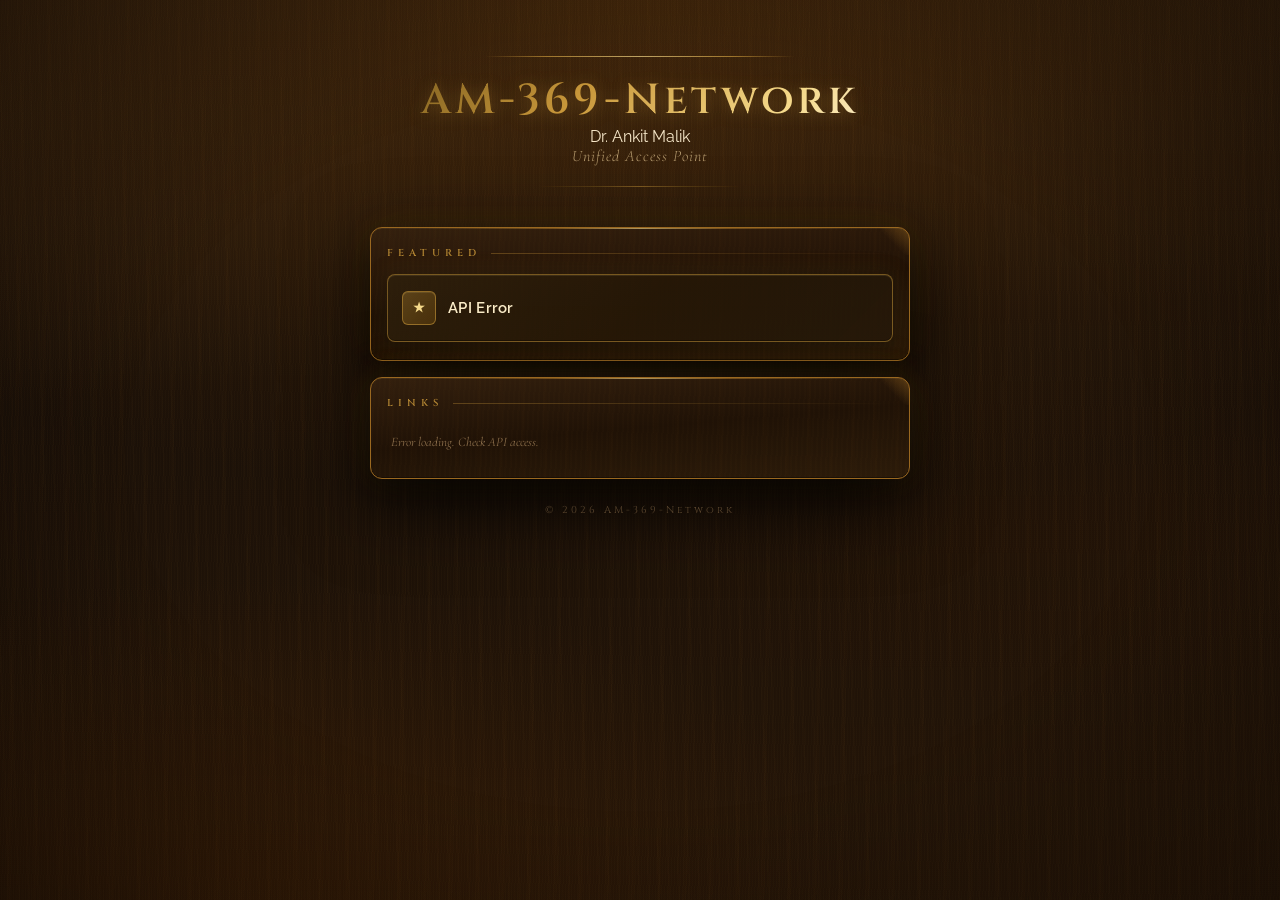
==== links.html @ 077f382d "Refactor links.html structure and content" ====
<!DOCTYPE html>
<html lang="en">
<head>
  <meta charset="utf-8"/>
  <meta name="viewport" content="width=device-width,initial-scale=1,maximum-scale=1,user-scalable=no"/>
  <title>AM-369-Network</title>
  <meta name="description" content="AM-369-Network — Unified Access Point"/>
  <link rel="preconnect" href="https://fonts.googleapis.com">
  <link rel="preconnect" href="https://fonts.gstatic.com" crossorigin>
  <link href="https://fonts.googleapis.com/css2?family=Cormorant+Garamond:ital,wght@0,300;0,400;0,600;1,300;1,400&family=Cinzel:wght@400;600;700&family=Raleway:wght@300;400;500;600&display=swap" rel="stylesheet">
  <link rel="stylesheet" href="style.css"/>
</head>
<body>

<!-- EMBER ENTRY CANVAS -->
<canvas id="emberCanvas"></canvas>

<main class="wrap">
  <!-- HERO -->
  <header class="hero">
    <h1 class="hero-name">AM-369-Network</h1>
    <p class="hero-subtitle">Dr. Ankit Malik</p>
    <p class="tagline">Unified Access Point</p>
  </header>

  <!-- FEATURED -->
  <section class="wood-card mood-amber" id="featuredCard">
    <div class="card-content">
      <h3 class="section-label">Featured</h3>
      <div class="link-list">
        <a class="link-btn featured-btn" id="featuredBtn" href="#" target="_blank" rel="noopener">
          <span class="link-ico">★</span>
          <span class="link-txt">Loading…</span>
        </a>
      </div>
    </div>
  </section>

  <!-- LINKS -->
  <section class="wood-card mood-amber" id="linksCard">
    <div class="card-content">
      <h3 class="section-label">Links</h3>
      <div class="link-list" id="linksList">
        <div class="skeleton">Loading links…</div>
      </div>
    </div>
  </section>

  <div class="foot">© <span id="yr"></span> AM-369-Network</div>
</main>

<script src="script.js"></script>

<!-- MOOD + WOOD TEXTURE CYCLING -->
<script>
(() => {
  const MOODS = [
    'mood-amber','mood-copper','mood-bronze','mood-antique',
    'mood-mahogany','mood-teak','mood-rosewood','mood-ebony',
    'mood-walnut','mood-cedar','mood-oak','mood-pine'
  ];
  const WOOD_TEXTURES = [
    'wood-tex-ebony','wood-tex-oak','wood-tex-walnut','wood-tex-mahogany',
    'wood-tex-teak','wood-tex-cherry','wood-tex-cedar','wood-tex-ash',
    'wood-tex-rosewood','wood-tex-birch','wood-tex-burnt','wood-tex-pine'
  ];
  const ALL_MOODS = MOODS.join(' ');
  const ALL_TEX   = WOOD_TEXTURES.join(' ');

  const cards = document.querySelectorAll('.wood-card');
  let curMood = 0, curTex = 0;

  function applyMood(mIdx) {
    cards.forEach(card => {
      card.classList.remove(...MOODS);
      card.classList.add(MOODS[mIdx]);
    });
  }

  function applyTex(tIdx) {
    cards.forEach(card => {
      card.classList.remove(...WOOD_TEXTURES);
      card.classList.add(WOOD_TEXTURES[tIdx]);
    });
  }

  // Smooth background transition via CSS transition on .wood-card
  const style = document.createElement('style');
  style.textContent = '.wood-card { transition: background 1.6s ease, border-color 1.8s ease, box-shadow 1.8s ease; }';
  document.head.appendChild(style);

  function nextMood() {
    let n;
    do { n = Math.floor(Math.random() * MOODS.length); } while (n === curMood);
    curMood = n;
    applyMood(curMood);
    setTimeout(nextMood, 5000 + Math.random() * 11000);
  }

  function nextTex() {
    let n;
    do { n = Math.floor(Math.random() * WOOD_TEXTURES.length); } while (n === curTex);
    curTex = n;
    applyTex(curTex);
    setTimeout(nextTex, 4000 + Math.random() * 9000);
  }

  // Random start
  curMood = Math.floor(Math.random() * MOODS.length);
  curTex  = Math.floor(Math.random() * WOOD_TEXTURES.length);
  applyMood(curMood);
  applyTex(curTex);

  setTimeout(nextMood, 3500 + Math.random() * 3000);
  setTimeout(nextTex,  2500 + Math.random() * 2500);
})();
</script>

<!-- EMBER ENTRY ANIMATION -->
<script>
(() => {
  const canvas = document.getElementById('emberCanvas');
  const ctx = canvas.getContext('2d');
  let W, H;
  function resize() {
    W = canvas.width = window.innerWidth;
    H = canvas.height = window.innerHeight;
  }
  resize();
  window.addEventListener('resize', resize);

  const embers = [];
  const EMBER_COUNT = 180;

  class Ember {
    constructor() { this.reset(true); }
    reset(init = false) {
      this.x = W * (.1 + Math.random() * .8);
      this.y = init ? H + Math.random() * H * .5 : H + 20;
      this.vx = (Math.random() - .5) * 3.5;
      this.vy = -(2.5 + Math.random() * 5.5);
      this.size = .8 + Math.random() * 2.6;
      this.life = init ? Math.random() * 60 : 0;
      this.maxLife = 45 + Math.random() * 75;
      this.grav = .025 + Math.random() * .035;
      this.hue = Math.floor(Math.random() * 40); // 0–40 orange/red range
    }
    update() {
      this.life++;
      this.vx += (Math.random() - .5) * .18;
      this.vy += this.grav;
      this.vx *= .993;
      this.x += this.vx;
      this.y += this.vy;
      if (this.life >= this.maxLife || this.y < -20) this.reset();
    }
    draw() {
      const p = this.life / this.maxLife;
      const a = Math.max(0, 1 - p * 1.1);
      if (a < .01) return;
      const flk = .6 + Math.sin(this.life * .85) * .4;
      ctx.save();
      ctx.globalAlpha = a * flk;
      ctx.beginPath();
      ctx.arc(this.x, this.y, this.size, 0, Math.PI * 2);
      ctx.fillStyle = `hsl(${25 + this.hue}, 100%, ${70 + p * 20}%)`;
      ctx.shadowBlur = 10;
      ctx.shadowColor = `rgba(255,${140 + this.hue * 2},0,.9)`;
      ctx.fill();
      ctx.restore();
    }
  }

  for (let i = 0; i < EMBER_COUNT; i++) embers.push(new Ember());

  let elapsed = 0;
  const DURATION = 2200; // ms — fade out after this
  const start = performance.now();

  function loop(now) {
    elapsed = now - start;
    const progress = Math.min(1, elapsed / DURATION);
    const canvasAlpha = Math.max(0, 1 - ((elapsed - 800) / 1400));

    ctx.clearRect(0, 0, W, H);

    if (canvasAlpha > 0) {
      canvas.style.opacity = canvasAlpha;
      for (const e of embers) { e.update(); e.draw(); }
      requestAnimationFrame(loop);
    } else {
      canvas.style.display = 'none';
    }
  }
  requestAnimationFrame(loop);
})();
</script>

<!-- FIT TITLE TO SCREEN -->
<script>
(function fitTitle() {
  const el = document.querySelector('.hero-name');
  if (!el) return;
  const parent = el.closest('.hero') || el.parentElement;

  function scale() {
    // Reset first
    el.style.transform = 'none';
    requestAnimationFrame(() => {
      const available = parent.clientWidth - 24;
      const natural = el.scrollWidth;
      if (natural > 0 && natural > available) {
        const ratio = available / natural;
        el.style.transform = `scaleX(${ratio.toFixed(4)})`;
        el.style.transformOrigin = 'center top';
      }
    });
  }

  // Run after fonts loaded
  if (document.fonts && document.fonts.ready) {
    document.fonts.ready.then(scale);
  } else {
    setTimeout(scale, 300);
  }
  window.addEventListener('resize', scale);
})();
</script>

</body>
</html>
---- style.css ----
/* =========================================================
   AM-369-Network — style.css
   PREMIUM WOOD & GOLD EDITION
   Dark walnut texture, gold foil accents, luxury feel
   ========================================================= */

@import url('https://fonts.googleapis.com/css2?family=Cormorant+Garamond:ital,wght@0,300;0,400;0,600;1,300;1,400&family=Cinzel:wght@400;600;700&family=Raleway:wght@300;400;500;600&display=swap');

:root {
  /* Wood palette */
  --wood-dark:    #1a1008;
  --wood-mid:     #2c1d0e;
  --wood-warm:    #3d2912;
  --wood-light:   #5c3d1e;
  --wood-grain1:  #241508;
  --wood-grain2:  #33200f;

  /* Gold palette */
  --gold-deep:    #7a5c1e;
  --gold-mid:     #c8973a;
  --gold-bright:  #e8bc5a;
  --gold-shine:   #f5d98a;
  --gold-pale:    #faecc8;

  /* Text */
  --text-primary:  #f5e6c8;
  --text-secondary:#c4a97a;
  --text-muted:    #8a6d4a;

  /* Leather/card */
  --card-bg:       rgba(28, 17, 8, 0.92);
  --card-border:   rgba(200, 151, 58, 0.45);
  --card-shine:    rgba(245, 217, 138, 0.12);

  /* Shadows */
  --shadow-deep: 0 24px 80px rgba(0,0,0,0.85), 0 8px 32px rgba(0,0,0,0.60);
  --shadow-gold: 0 0 30px rgba(200,151,58,0.18), 0 0 60px rgba(200,151,58,0.08);

  /* Safe area */
  --safe: max(16px, env(safe-area-inset-top), env(safe-area-inset-right), env(safe-area-inset-bottom), env(safe-area-inset-left));

  /* Mood cycling vars */
  --mood-gold:     #c8973a;
  --mood-glow:     rgba(200,151,58,0.35);
  --mood-duration: 4s;
  --mood-transition: 2s;
}

*, *::before, *::after { box-sizing: border-box; margin: 0; padding: 0; }
html, body { height: 100%; }

body {
  font-family: 'Raleway', sans-serif;
  color: var(--text-primary);
  overflow-x: hidden;
  min-height: 100vh;
  position: relative;

  /* Layered wood grain background */
  background-color: var(--wood-dark);
  background-image:
    /* Grain layer 1 — fine diagonal lines */
    repeating-linear-gradient(
      92deg,
      transparent 0px,
      transparent 2px,
      rgba(255,200,100,0.015) 2px,
      rgba(255,200,100,0.015) 3px
    ),
    /* Grain layer 2 — medium waves */
    repeating-linear-gradient(
      88deg,
      transparent 0px,
      transparent 8px,
      rgba(180,120,40,0.02) 8px,
      rgba(180,120,40,0.02) 10px
    ),
    /* Grain layer 3 — wide bands */
    repeating-linear-gradient(
      91deg,
      transparent 0px,
      transparent 22px,
      rgba(100,60,15,0.04) 22px,
      rgba(100,60,15,0.04) 26px
    ),
    /* Base radial warmth */
    radial-gradient(ellipse 120% 80% at 50% 0%, rgba(80,45,10,0.6) 0%, transparent 70%),
    radial-gradient(ellipse 80% 60% at 20% 100%, rgba(60,30,5,0.5) 0%, transparent 60%),
    radial-gradient(ellipse 60% 40% at 80% 60%, rgba(40,20,5,0.3) 0%, transparent 50%),
    linear-gradient(175deg, var(--wood-mid) 0%, var(--wood-dark) 40%, var(--wood-grain1) 100%);
}

/* Grain animation overlay */
body::before {
  content: '';
  position: fixed;
  inset: 0;
  z-index: 0;
  pointer-events: none;
  opacity: 0.4;
  background-image:
    repeating-linear-gradient(
      var(--grain-angle, 91deg),
      transparent 0px,
      transparent 1px,
      rgba(200,140,50,0.03) 1px,
      rgba(200,140,50,0.03) 2px
    );
  animation: grainShift 8s ease-in-out infinite alternate;
}

@keyframes grainShift {
  0%   { opacity: 0.3; background-position: 0 0; }
  50%  { opacity: 0.5; background-position: 2px 4px; }
  100% { opacity: 0.35; background-position: -1px 2px; }
}

/* Vignette */
body::after {
  content: '';
  position: fixed;
  inset: 0;
  z-index: 0;
  pointer-events: none;
  background: radial-gradient(ellipse 100% 100% at 50% 50%,
    transparent 40%,
    rgba(10,5,2,0.5) 80%,
    rgba(5,2,0,0.8) 100%
  );
}

/* ============================================
   LAYOUT
   ============================================ */
.wrap {
  position: relative;
  z-index: 1;
  width: min(540px, calc(100vw - (var(--safe) * 2)));
  margin: 0 auto;
  padding: calc(var(--safe) + 24px) 0 48px;
}

/* ============================================
   HERO
   ============================================ */
.hero {
  text-align: center;
  padding: 16px 12px 24px;
  position: relative;
}

/* Decorative rule above name */
.hero::before {
  content: '';
  display: block;
  width: 60%;
  height: 1px;
  margin: 0 auto 20px;
  background: linear-gradient(90deg,
    transparent,
    var(--gold-mid) 20%,
    var(--gold-shine) 50%,
    var(--gold-mid) 80%,
    transparent
  );
  opacity: 0.7;
}

/* Decorative rule below tagline */
.hero::after {
  content: '';
  display: block;
  width: 40%;
  height: 1px;
  margin: 20px auto 0;
  background: linear-gradient(90deg,
    transparent,
    var(--gold-deep) 30%,
    var(--gold-mid) 50%,
    var(--gold-deep) 70%,
    transparent
  );
  opacity: 0.5;
}

.hero-name {
  font-family: 'Cinzel', serif;
  font-size: clamp(26px, 7vw, 42px);
  font-weight: 600;
  letter-spacing: 4px;
  line-height: 1.15;
  margin-bottom: 2px;

  /* Gold foil effect */
  background: linear-gradient(
    135deg,
    var(--gold-deep)   0%,
    var(--gold-mid)   20%,
    var(--gold-shine) 40%,
    var(--gold-pale)  50%,
    var(--gold-shine) 60%,
    var(--gold-mid)   80%,
    var(--gold-deep)  100%
  );
  background-size: 200% auto;
  -webkit-background-clip: text;
  -webkit-text-fill-color: transparent;
  background-clip: text;
  animation: goldShimmer 4s linear infinite;

  filter: drop-shadow(0 2px 8px rgba(200,151,58,0.35));
}

.hero-title {
  font-family: 'Cinzel', serif;
  font-size: clamp(10px, 2.2vw, 13px);
  font-weight: 400;
  letter-spacing: 6px;
  color: var(--text-muted);
  text-transform: uppercase;
  margin-bottom: 10px;
}

@keyframes goldShimmer {
  0%   { background-position: 0% center; }
  100% { background-position: 200% center; }
}

.tagline {
  font-family: 'Cormorant Garamond', serif;
  font-size: clamp(13px, 3.2vw, 16px);
  font-style: italic;
  font-weight: 300;
  color: var(--text-secondary);
  letter-spacing: 1px;
  opacity: 0.9;
}

/* ============================================
   WOOD PANEL CARDS
   ============================================ */
.wood-card {
  margin: 16px 0;
  position: relative;
  border-radius: 12px;

  /* Wood panel background */
  background:
    repeating-linear-gradient(
      93deg,
      transparent 0px,
      transparent 3px,
      rgba(255,180,60,0.012) 3px,
      rgba(255,180,60,0.012) 5px
    ),
    repeating-linear-gradient(
      90deg,
      transparent 0px,
      transparent 18px,
      rgba(100,55,10,0.03) 18px,
      rgba(100,55,10,0.03) 22px
    ),
    linear-gradient(175deg,
      rgba(52,32,14,0.97) 0%,
      rgba(32,18,6,0.98) 50%,
      rgba(44,28,10,0.97) 100%
    );

  /* Gold inlay border */
  border: 1px solid var(--mood-gold, #c8973a);
  box-shadow:
    var(--shadow-deep),
    var(--shadow-gold),
    inset 0 1px 0 rgba(245,217,138,0.08),
    inset 0 -1px 0 rgba(0,0,0,0.4);

  transition:
    border-color var(--mood-transition) ease,
    box-shadow var(--mood-transition) ease;

  animation: cardGlow var(--mood-duration) ease-in-out infinite;
  overflow: hidden;
}

/* Top edge gold highlight */
.wood-card::before {
  content: '';
  position: absolute;
  top: 0; left: 10%; right: 10%;
  height: 1px;
  background: linear-gradient(90deg,
    transparent,
    var(--mood-gold, #c8973a) 30%,
    var(--gold-shine) 50%,
    var(--mood-gold, #c8973a) 70%,
    transparent
  );
  opacity: 0.6;
  transition: background var(--mood-transition) ease;
}

/* Corner ornament — top right */
.wood-card::after {
  content: '';
  position: absolute;
  top: -1px; right: -1px;
  width: 28px; height: 28px;
  background:
    linear-gradient(225deg,
      rgba(var(--mood-gold-raw, 200,151,58), 0.5) 0%,
      transparent 60%
    );
  border-radius: 0 12px 0 0;
  pointer-events: none;
}

@keyframes cardGlow {
  0%,100% {
    box-shadow:
      var(--shadow-deep),
      0 0 20px rgba(var(--mood-gold-raw, 200,151,58), 0.15),
      0 0 50px rgba(var(--mood-gold-raw, 200,151,58), 0.06),
      inset 0 1px 0 rgba(245,217,138,0.08),
      inset 0 -1px 0 rgba(0,0,0,0.4);
  }
  50% {
    box-shadow:
      var(--shadow-deep),
      0 0 35px rgba(var(--mood-gold-raw, 200,151,58), 0.28),
      0 0 80px rgba(var(--mood-gold-raw, 200,151,58), 0.12),
      inset 0 1px 0 rgba(245,217,138,0.12),
      inset 0 -1px 0 rgba(0,0,0,0.4);
  }
}

.card-content {
  padding: 18px 16px;
  position: relative;
  z-index: 1;
}

/* ============================================
   SECTION TITLE
   ============================================ */
.section-label {
  font-family: 'Cinzel', serif;
  font-size: 10px;
  font-weight: 600;
  letter-spacing: 5px;
  text-transform: uppercase;
  color: var(--gold-mid);
  margin-bottom: 14px;
  display: flex;
  align-items: center;
  gap: 10px;
  opacity: 0.85;
}

.section-label::after {
  content: '';
  flex: 1;
  height: 1px;
  background: linear-gradient(90deg,
    rgba(200,151,58,0.4),
    transparent
  );
}

/* ============================================
   LINK BUTTONS
   ============================================ */
.link-list {
  display: flex;
  flex-direction: column;
  gap: 8px;
}

.link-btn {
  display: flex;
  align-items: center;
  gap: 12px;
  text-decoration: none;
  color: var(--text-primary);
  padding: 13px 14px;
  border-radius: 8px;
  position: relative;
  overflow: hidden;
  transition: all 0.22s ease;

  /* Leather-like button */
  background:
    linear-gradient(135deg,
      rgba(255,200,100,0.04) 0%,
      transparent 40%,
      rgba(0,0,0,0.15) 100%
    ),
    rgba(20,12,4,0.65);

  border: 1px solid rgba(200,151,58,0.20);
  box-shadow:
    inset 0 1px 0 rgba(245,217,138,0.06),
    inset 0 -1px 0 rgba(0,0,0,0.3),
    0 2px 8px rgba(0,0,0,0.4);

  -webkit-tap-highlight-color: transparent;
  -webkit-user-select: none;
  user-select: none;
  outline: none;
}

/* Hover sheen sweep */
.link-btn::before {
  content: '';
  position: absolute;
  inset: 0;
  background: linear-gradient(105deg,
    transparent 30%,
    rgba(245,217,138,0.06) 50%,
    transparent 70%
  );
  transform: translateX(-100%);
  transition: transform 0.4s ease;
}

.link-btn:hover::before {
  transform: translateX(100%);
}

.link-btn:hover {
  border-color: rgba(200,151,58,0.45);
  background:
    linear-gradient(135deg,
      rgba(255,200,100,0.07) 0%,
      transparent 40%,
      rgba(0,0,0,0.1) 100%
    ),
    rgba(28,16,5,0.80);
  box-shadow:
    inset 0 1px 0 rgba(245,217,138,0.10),
    inset 0 -1px 0 rgba(0,0,0,0.3),
    0 4px 16px rgba(0,0,0,0.5),
    0 0 16px rgba(200,151,58,0.10);
  transform: translateY(-1px);
  color: var(--gold-pale);
}

.link-btn:active {
  transform: translateY(0);
  opacity: 0.85;
}

/* Icon badge */
.link-ico {
  width: 32px;
  height: 32px;
  border-radius: 6px;
  display: grid;
  place-items: center;
  font-family: 'Cinzel', serif;
  font-size: 12px;
  font-weight: 600;
  flex-shrink: 0;
  color: var(--gold-mid);
  background:
    linear-gradient(135deg,
      rgba(200,151,58,0.18) 0%,
      rgba(100,65,15,0.25) 100%
    );
  border: 1px solid rgba(200,151,58,0.30);
  box-shadow: inset 0 1px 0 rgba(245,217,138,0.12);
  transition: all 0.22s ease;
}

.link-btn:hover .link-ico {
  background:
    linear-gradient(135deg,
      rgba(200,151,58,0.28) 0%,
      rgba(120,80,20,0.35) 100%
    );
  border-color: rgba(200,151,58,0.55);
  color: var(--gold-shine);
}

.link-txt {
  font-family: 'Raleway', sans-serif;
  font-size: 14px;
  font-weight: 500;
  letter-spacing: 0.3px;
  transition: color 0.22s ease;
}

/* Featured button — special gold treatment */
.link-btn.featured-btn {
  background:
    linear-gradient(135deg,
      rgba(200,151,58,0.12) 0%,
      rgba(120,80,15,0.15) 50%,
      rgba(200,151,58,0.08) 100%
    ),
    rgba(20,12,4,0.80);
  border-color: rgba(200,151,58,0.50);
  padding: 16px 14px;
  box-shadow:
    inset 0 1px 0 rgba(245,217,138,0.10),
    inset 0 -1px 0 rgba(0,0,0,0.3),
    0 4px 20px rgba(0,0,0,0.5),
    0 0 24px rgba(200,151,58,0.15);
}

.link-btn.featured-btn .link-ico {
  background:
    linear-gradient(135deg,
      rgba(200,151,58,0.30) 0%,
      rgba(120,80,15,0.40) 100%
    );
  border-color: rgba(200,151,58,0.55);
  color: var(--gold-shine);
  width: 34px;
  height: 34px;
  font-size: 13px;
}

.link-btn.featured-btn .link-txt {
  font-size: 15px;
  font-weight: 600;
  color: var(--gold-pale);
}

/* ============================================
   SKELETON / LOADING
   ============================================ */
.skeleton {
  color: var(--text-muted);
  font-size: 13px;
  padding: 10px 4px;
  font-style: italic;
  font-family: 'Cormorant Garamond', serif;
}

/* ============================================
   FOOTER
   ============================================ */
.foot {
  margin-top: 24px;
  text-align: center;
  font-family: 'Cinzel', serif;
  font-size: 10px;
  letter-spacing: 3px;
  color: var(--text-muted);
  opacity: 0.6;
}

/* ============================================
   MOOD CYCLING — warm wood tones
   ============================================ */

/* 12 warm mood states — JS cycles these */
.mood-amber    { --mood-gold: #c8973a; --mood-gold-raw: 200,151,58;  --mood-duration: 4s; }
.mood-copper   { --mood-gold: #b8722a; --mood-gold-raw: 184,114,42;  --mood-duration: 3s; }
.mood-bronze   { --mood-gold: #d4964a; --mood-gold-raw: 212,150,74;  --mood-duration: 5s; }
.mood-antique  { --mood-gold: #e8bc5a; --mood-gold-raw: 232,188,90;  --mood-duration: 6s; }
.mood-mahogany { --mood-gold: #a0522d; --mood-gold-raw: 160,82,45;   --mood-duration: 3.5s; }
.mood-teak     { --mood-gold: #c8832a; --mood-gold-raw: 200,131,42;  --mood-duration: 4.5s; }
.mood-rosewood { --mood-gold: #b85040; --mood-gold-raw: 184,80,64;   --mood-duration: 2.8s; }
.mood-ebony    { --mood-gold: #d4a840; --mood-gold-raw: 212,168,64;  --mood-duration: 7s; }
.mood-walnut   { --mood-gold: #9a6820; --mood-gold-raw: 154,104,32;  --mood-duration: 5.5s; }
.mood-cedar    { --mood-gold: #c06030; --mood-gold-raw: 192,96,48;   --mood-duration: 3.2s; }
.mood-oak      { --mood-gold: #d4b060; --mood-gold-raw: 212,176,96;  --mood-duration: 6.5s; }
.mood-pine     { --mood-gold: #b89040; --mood-gold-raw: 184,144,64;  --mood-duration: 4.2s; }

/* ============================================
   MOBILE
   ============================================ */
@media (max-width: 480px) {
  .hero-name   { letter-spacing: 2px; }
  .hero-title  { letter-spacing: 4px; }
  .link-txt    { font-size: 13px; }
  .card-content { padding: 14px 12px; }
}

/* ============================================
   REDUCED MOTION
   ============================================ */
@media (prefers-reduced-motion: reduce) {
  .hero-name   { animation: none !important; }
  .wood-card   { animation: none !important; }
  body::before { animation: none !important; }
}

/* Tap fix */
* { -webkit-tap-highlight-color: transparent; }
a, button { outline: none; }
a:focus, button:focus { outline: none; }
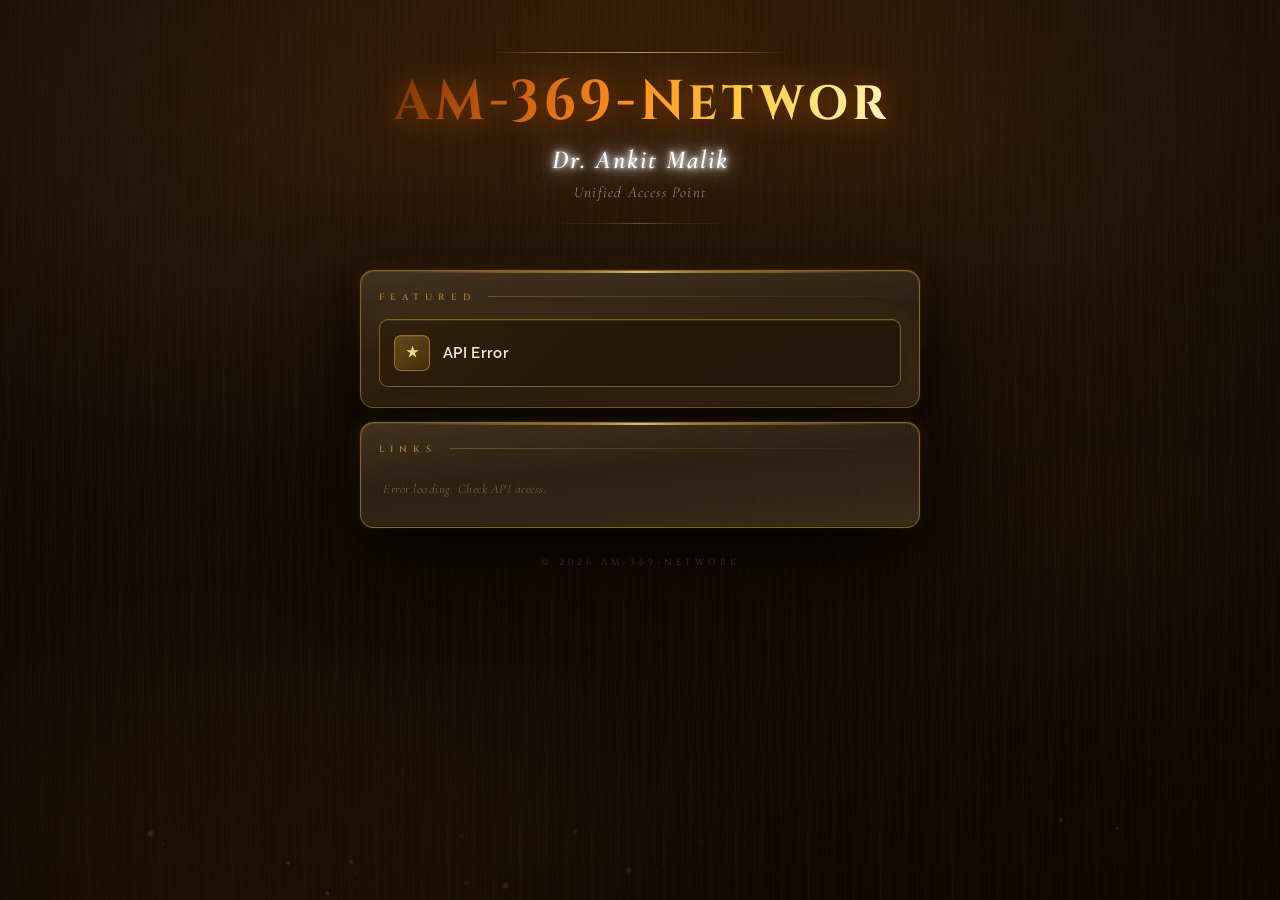
==== commit dc8be1a6: "Update links.html" ====
--- a/links.html
+++ b/links.html
@@ -84,25 +84,20 @@
     });
   }
 
-  // Smooth background transition via CSS transition on .wood-card
-  const style = document.createElement('style');
-  style.textContent = '.wood-card { transition: background 1.6s ease, border-color 1.8s ease, box-shadow 1.8s ease; }';
-  document.head.appendChild(style);
-
   function nextMood() {
     let n;
     do { n = Math.floor(Math.random() * MOODS.length); } while (n === curMood);
     curMood = n;
-    applyMood(curMood);
-    setTimeout(nextMood, 5000 + Math.random() * 11000);
+    requestAnimationFrame(() => applyMood(curMood));
+    setTimeout(nextMood, 6000 + Math.random() * 12000);
   }
 
   function nextTex() {
     let n;
     do { n = Math.floor(Math.random() * WOOD_TEXTURES.length); } while (n === curTex);
     curTex = n;
-    applyTex(curTex);
-    setTimeout(nextTex, 4000 + Math.random() * 9000);
+    requestAnimationFrame(() => applyTex(curTex));
+    setTimeout(nextTex, 5000 + Math.random() * 10000);
   }
 
   // Random start
@@ -120,7 +115,7 @@
 <script>
 (() => {
   const canvas = document.getElementById('emberCanvas');
-  const ctx = canvas.getContext('2d');
+  const ctx = canvas.getContext('2d', { willReadFrequently: false, alpha: true });
   let W, H;
   function resize() {
     W = canvas.width = window.innerWidth;
@@ -130,7 +125,7 @@
   window.addEventListener('resize', resize);
 
   const embers = [];
-  const EMBER_COUNT = 180;
+  const EMBER_COUNT = 80;
 
   class Ember {
     constructor() { this.reset(true); }
--- a/style.css
+++ b/style.css
@@ -1,53 +1,50 @@
 /* =========================================================
    AM-369-Network — style.css
-   PREMIUM WOOD & GOLD EDITION
-   Dark walnut texture, gold foil accents, luxury feel
+   PREMIUM WOOD · ILLUMINATED EDITION
    ========================================================= */
 
 @import url('https://fonts.googleapis.com/css2?family=Cormorant+Garamond:ital,wght@0,300;0,400;0,600;1,300;1,400&family=Cinzel:wght@400;600;700&family=Raleway:wght@300;400;500;600&display=swap');
 
 :root {
-  /* Wood palette */
-  --wood-dark:    #1a1008;
-  --wood-mid:     #2c1d0e;
-  --wood-warm:    #3d2912;
-  --wood-light:   #5c3d1e;
-  --wood-grain1:  #241508;
-  --wood-grain2:  #33200f;
-
-  /* Gold palette */
-  --gold-deep:    #7a5c1e;
+  --wood-dark:    #110a04;
+  --wood-mid:     #1e1008;
+  --wood-warm:    #2c1a0c;
+  --wood-light:   #4a2e14;
+
+  --gold-deep:    #6a4c18;
   --gold-mid:     #c8973a;
   --gold-bright:  #e8bc5a;
   --gold-shine:   #f5d98a;
   --gold-pale:    #faecc8;
 
-  /* Text */
   --text-primary:  #f5e6c8;
   --text-secondary:#c4a97a;
-  --text-muted:    #8a6d4a;
-
-  /* Leather/card */
-  --card-bg:       rgba(28, 17, 8, 0.92);
-  --card-border:   rgba(200, 151, 58, 0.45);
-  --card-shine:    rgba(245, 217, 138, 0.12);
-
-  /* Shadows */
-  --shadow-deep: 0 24px 80px rgba(0,0,0,0.85), 0 8px 32px rgba(0,0,0,0.60);
-  --shadow-gold: 0 0 30px rgba(200,151,58,0.18), 0 0 60px rgba(200,151,58,0.08);
-
-  /* Safe area */
-  --safe: max(16px, env(safe-area-inset-top), env(safe-area-inset-right), env(safe-area-inset-bottom), env(safe-area-inset-left));
+  --text-muted:    #7a5d3a;
+
+  --shadow-deep: 0 28px 90px rgba(0,0,0,0.9), 0 10px 36px rgba(0,0,0,0.65);
+
+  --safe: max(16px, env(safe-area-inset-top));
 
   /* Mood cycling vars */
   --mood-gold:     #c8973a;
-  --mood-glow:     rgba(200,151,58,0.35);
+  --mood-gold-r:   200;
+  --mood-gold-g:   151;
+  --mood-gold-b:   58;
   --mood-duration: 4s;
-  --mood-transition: 2s;
 }
 
 *, *::before, *::after { box-sizing: border-box; margin: 0; padding: 0; }
 html, body { height: 100%; }
+
+/* EMBER CANVAS */
+#emberCanvas {
+  position: fixed;
+  inset: 0;
+  z-index: 50;
+  pointer-events: none;
+  width: 100%;
+  height: 100%;
+}
 
 body {
   font-family: 'Raleway', sans-serif;
@@ -56,88 +53,70 @@
   min-height: 100vh;
   position: relative;
 
-  /* Layered wood grain background */
   background-color: var(--wood-dark);
   background-image:
-    /* Grain layer 1 — fine diagonal lines */
+    repeating-linear-gradient(
+      91.5deg,
+      transparent 0px, transparent 1px,
+      rgba(255,190,80,0.018) 1px, rgba(255,190,80,0.018) 2px
+    ),
+    repeating-linear-gradient(
+      89deg,
+      transparent 0px, transparent 7px,
+      rgba(160,100,30,0.022) 7px, rgba(160,100,30,0.022) 9px
+    ),
     repeating-linear-gradient(
       92deg,
-      transparent 0px,
-      transparent 2px,
-      rgba(255,200,100,0.015) 2px,
-      rgba(255,200,100,0.015) 3px
-    ),
-    /* Grain layer 2 — medium waves */
-    repeating-linear-gradient(
-      88deg,
-      transparent 0px,
-      transparent 8px,
-      rgba(180,120,40,0.02) 8px,
-      rgba(180,120,40,0.02) 10px
-    ),
-    /* Grain layer 3 — wide bands */
-    repeating-linear-gradient(
-      91deg,
-      transparent 0px,
-      transparent 22px,
-      rgba(100,60,15,0.04) 22px,
-      rgba(100,60,15,0.04) 26px
-    ),
-    /* Base radial warmth */
-    radial-gradient(ellipse 120% 80% at 50% 0%, rgba(80,45,10,0.6) 0%, transparent 70%),
-    radial-gradient(ellipse 80% 60% at 20% 100%, rgba(60,30,5,0.5) 0%, transparent 60%),
-    radial-gradient(ellipse 60% 40% at 80% 60%, rgba(40,20,5,0.3) 0%, transparent 50%),
-    linear-gradient(175deg, var(--wood-mid) 0%, var(--wood-dark) 40%, var(--wood-grain1) 100%);
-}
-
-/* Grain animation overlay */
+      transparent 0px, transparent 20px,
+      rgba(80,45,10,0.04) 20px, rgba(80,45,10,0.04) 24px
+    ),
+    radial-gradient(ellipse 130% 80% at 50% 0%, rgba(70,38,8,0.65) 0%, transparent 68%),
+    radial-gradient(ellipse 80% 60% at 15% 100%, rgba(50,24,4,0.5) 0%, transparent 58%),
+    radial-gradient(ellipse 60% 50% at 85% 55%, rgba(35,16,3,0.35) 0%, transparent 52%),
+    linear-gradient(172deg, var(--wood-mid) 0%, var(--wood-dark) 42%, #0d0702 100%);
+}
+
+/* Grain overlay */
 body::before {
   content: '';
-  position: fixed;
-  inset: 0;
-  z-index: 0;
-  pointer-events: none;
-  opacity: 0.4;
-  background-image:
-    repeating-linear-gradient(
-      var(--grain-angle, 91deg),
-      transparent 0px,
-      transparent 1px,
-      rgba(200,140,50,0.03) 1px,
-      rgba(200,140,50,0.03) 2px
-    );
-  animation: grainShift 8s ease-in-out infinite alternate;
-}
-
-@keyframes grainShift {
-  0%   { opacity: 0.3; background-position: 0 0; }
-  50%  { opacity: 0.5; background-position: 2px 4px; }
-  100% { opacity: 0.35; background-position: -1px 2px; }
-}
-
-/* Vignette */
+  position: fixed; inset: 0; z-index: 0; pointer-events: none;
+  opacity: 0.45;
+  background-image: repeating-linear-gradient(
+    91deg,
+    transparent 0px, transparent 1px,
+    rgba(210,150,55,0.028) 1px, rgba(210,150,55,0.028) 2px
+  );
+  animation: grainDrift 9s ease-in-out infinite alternate;
+}
+
+@keyframes grainDrift {
+  0%   { opacity: 0.32; background-position: 0 0; }
+  50%  { opacity: 0.52; background-position: 2px 5px; }
+  100% { opacity: 0.38; background-position: -1px 2px; }
+}
+
+/* Deep vignette */
 body::after {
   content: '';
-  position: fixed;
-  inset: 0;
-  z-index: 0;
-  pointer-events: none;
-  background: radial-gradient(ellipse 100% 100% at 50% 50%,
-    transparent 40%,
-    rgba(10,5,2,0.5) 80%,
-    rgba(5,2,0,0.8) 100%
-  );
-}
-
-/* ============================================
-   LAYOUT
-   ============================================ */
+  position: fixed; inset: 0; z-index: 0; pointer-events: none;
+  background: radial-gradient(ellipse 110% 110% at 50% 50%,
+    transparent 38%, rgba(8,4,1,0.55) 78%, rgba(3,1,0,0.85) 100%);
+}
+
+/* ============================================
+   PAGE ENTRY ANIMATION
+   ============================================ */
+@keyframes pageReveal {
+  0%  { opacity: 0; transform: translateY(18px); }
+  100%{ opacity: 1; transform: translateY(0); }
+}
+
 .wrap {
-  position: relative;
-  z-index: 1;
-  width: min(540px, calc(100vw - (var(--safe) * 2)));
+  position: relative; z-index: 1;
+  width: min(560px, calc(100vw - max(32px, env(safe-area-inset-left) + env(safe-area-inset-right))));
   margin: 0 auto;
-  padding: calc(var(--safe) + 24px) 0 48px;
+  padding: calc(var(--safe) + 28px) 0 56px;
+  animation: pageReveal .7s cubic-bezier(0.22,1,0.36,1) .15s both;
 }
 
 /* ============================================
@@ -145,225 +124,269 @@
    ============================================ */
 .hero {
   text-align: center;
-  padding: 16px 12px 24px;
+  padding: 8px 12px 32px;
   position: relative;
-}
-
-/* Decorative rule above name */
+  /* Ensure hero never overflows horizontally */
+  overflow: hidden;
+  width: 100%;
+}
+
+.hero-subtitle {
+  font-family: 'Cormorant Garamond', serif;
+  font-size: clamp(18px, 4.5vw, 26px);
+  font-weight: 600;
+  font-style: italic;
+  letter-spacing: 2px;
+  margin-bottom: 8px;
+  /* Neon white tube light */
+  color: #ffffff;
+  text-shadow:
+    0 0 4px #fff,
+    0 0 10px #fff,
+    0 0 20px #fff,
+    0 0 40px rgba(200,220,255,0.9),
+    0 0 70px rgba(180,200,255,0.6),
+    0 0 100px rgba(160,190,255,0.3);
+  animation: tubeLightFlicker 6s ease-in-out infinite;
+}
+
+@keyframes tubeLightFlicker {
+  0%    { opacity:1;   text-shadow: 0 0 4px #fff, 0 0 10px #fff, 0 0 22px #fff, 0 0 42px rgba(200,220,255,0.9), 0 0 75px rgba(180,200,255,0.6), 0 0 110px rgba(160,190,255,0.3); }
+  /* first buzz */
+  4%    { opacity:0.85; text-shadow: 0 0 2px #fff, 0 0 6px #fff, 0 0 12px #dde; }
+  4.5%  { opacity:1;   text-shadow: 0 0 4px #fff, 0 0 12px #fff, 0 0 28px #fff, 0 0 55px rgba(200,220,255,1), 0 0 90px rgba(180,200,255,0.7); }
+  5%    { opacity:0.6; text-shadow: 0 0 1px #ccc; }
+  5.5%  { opacity:1;   text-shadow: 0 0 4px #fff, 0 0 12px #fff, 0 0 30px #fff, 0 0 60px rgba(200,220,255,1), 0 0 100px rgba(180,200,255,0.8); }
+  /* stable glow */
+  40%   { opacity:1;   text-shadow: 0 0 4px #fff, 0 0 10px #fff, 0 0 22px #fff, 0 0 42px rgba(200,220,255,0.9), 0 0 75px rgba(180,200,255,0.6); }
+  /* dim flicker */
+  55%   { opacity:0.92; text-shadow: 0 0 3px #fff, 0 0 8px #fff, 0 0 16px #eef, 0 0 30px rgba(200,220,255,0.6); }
+  55.4% { opacity:1;   text-shadow: 0 0 4px #fff, 0 0 12px #fff, 0 0 28px #fff, 0 0 50px rgba(200,220,255,0.95); }
+  /* near-off */
+  80%   { opacity:0.15; text-shadow: 0 0 1px #aaa; }
+  80.3% { opacity:1;   text-shadow: 0 0 4px #fff, 0 0 14px #fff, 0 0 35px #fff, 0 0 65px rgba(200,220,255,1), 0 0 110px rgba(180,200,255,0.8); }
+  80.8% { opacity:0.7; text-shadow: 0 0 2px #fff, 0 0 8px #eee; }
+  81.2% { opacity:1;   text-shadow: 0 0 4px #fff, 0 0 12px #fff, 0 0 26px #fff, 0 0 48px rgba(200,220,255,0.9); }
+  100%  { opacity:1;   text-shadow: 0 0 4px #fff, 0 0 10px #fff, 0 0 22px #fff, 0 0 42px rgba(200,220,255,0.9), 0 0 75px rgba(180,200,255,0.6), 0 0 110px rgba(160,190,255,0.3); }
+}
+
+/* Gold rule before name */
 .hero::before {
   content: '';
   display: block;
-  width: 60%;
+  width: 55%;
   height: 1px;
-  margin: 0 auto 20px;
+  margin: 0 auto 18px;
   background: linear-gradient(90deg,
     transparent,
-    var(--gold-mid) 20%,
-    var(--gold-shine) 50%,
-    var(--gold-mid) 80%,
-    transparent
-  );
-  opacity: 0.7;
-}
-
-/* Decorative rule below tagline */
+    var(--gold-mid) 22%, var(--gold-shine) 50%, var(--gold-mid) 78%,
+    transparent);
+  opacity: 0.65;
+}
+
+/* Gold rule after tagline */
 .hero::after {
   content: '';
   display: block;
-  width: 40%;
+  width: 35%;
   height: 1px;
-  margin: 20px auto 0;
+  margin: 22px auto 0;
   background: linear-gradient(90deg,
-    transparent,
-    var(--gold-deep) 30%,
-    var(--gold-mid) 50%,
-    var(--gold-deep) 70%,
-    transparent
-  );
-  opacity: 0.5;
+    transparent, var(--gold-deep) 32%, var(--gold-mid) 50%, var(--gold-deep) 68%, transparent);
+  opacity: 0.45;
 }
 
 .hero-name {
   font-family: 'Cinzel', serif;
-  font-size: clamp(26px, 7vw, 42px);
-  font-weight: 600;
-  letter-spacing: 4px;
-  line-height: 1.15;
-  margin-bottom: 2px;
-
-  /* Gold foil effect */
+  font-size: clamp(22px, 6.8vw, 56px);
+  font-weight: 700;
+  letter-spacing: clamp(1px, 0.8vw, 5px);
+  line-height: 1.12;
+  margin-bottom: 10px;
+  white-space: nowrap;
+  max-width: 100%;
+  overflow: hidden;
+  /* Scale down to fit on small screens */
+  transform-origin: center top;
+
   background: linear-gradient(
-    135deg,
-    var(--gold-deep)   0%,
-    var(--gold-mid)   20%,
-    var(--gold-shine) 40%,
-    var(--gold-pale)  50%,
-    var(--gold-shine) 60%,
-    var(--gold-mid)   80%,
-    var(--gold-deep)  100%
+    110deg,
+    #7a3500   0%,
+    #c85c10  10%,
+    #ff8c1a  20%,
+    #ffcc40  30%,
+    #fff0a0  40%,
+    #ffffff  48%,
+    #fff0a0  56%,
+    #ffcc40  65%,
+    #ff8c1a  75%,
+    #c85c10  86%,
+    #ff7010  94%,
+    #7a3500 100%
   );
-  background-size: 200% auto;
+  background-size: 240% auto;
   -webkit-background-clip: text;
   -webkit-text-fill-color: transparent;
   background-clip: text;
-  animation: goldShimmer 4s linear infinite;
-
-  filter: drop-shadow(0 2px 8px rgba(200,151,58,0.35));
-}
-
-.hero-title {
-  font-family: 'Cinzel', serif;
-  font-size: clamp(10px, 2.2vw, 13px);
-  font-weight: 400;
-  letter-spacing: 6px;
-  color: var(--text-muted);
-  text-transform: uppercase;
-  margin-bottom: 10px;
-}
-
-@keyframes goldShimmer {
+  animation: fireShimmer 3.6s linear infinite;
+  filter: drop-shadow(0 2px 16px rgba(255,110,0,0.5));
+}
+
+@keyframes fireShimmer {
   0%   { background-position: 0% center; }
-  100% { background-position: 200% center; }
+  100% { background-position: 240% center; }
 }
 
 .tagline {
   font-family: 'Cormorant Garamond', serif;
-  font-size: clamp(13px, 3.2vw, 16px);
+  font-size: clamp(13px, 3vw, 15px);
   font-style: italic;
   font-weight: 300;
   color: var(--text-secondary);
-  letter-spacing: 1px;
-  opacity: 0.9;
-}
-
-/* ============================================
-   WOOD PANEL CARDS
+  letter-spacing: 1.2px;
+  opacity: 0.85;
+}
+
+/* ============================================
+   WOOD CARDS — ILLUMINATED BORDERS
    ============================================ */
 .wood-card {
-  margin: 16px 0;
+  margin: 14px 0;
   position: relative;
-  border-radius: 12px;
-
-  /* Wood panel background */
+  border-radius: 14px;
+  overflow: hidden;
+
   background:
+    /* Fine grain overlay */
     repeating-linear-gradient(
-      93deg,
-      transparent 0px,
-      transparent 3px,
-      rgba(255,180,60,0.012) 3px,
-      rgba(255,180,60,0.012) 5px
+      var(--wood-grain-angle, 92.5deg),
+      transparent 0px, transparent 2px,
+      rgba(255,175,55,0.012) 2px, rgba(255,175,55,0.012) 4px
     ),
     repeating-linear-gradient(
-      90deg,
-      transparent 0px,
-      transparent 18px,
-      rgba(100,55,10,0.03) 18px,
-      rgba(100,55,10,0.03) 22px
-    ),
-    linear-gradient(175deg,
-      rgba(52,32,14,0.97) 0%,
-      rgba(32,18,6,0.98) 50%,
-      rgba(44,28,10,0.97) 100%
-    );
-
-  /* Gold inlay border */
-  border: 1px solid var(--mood-gold, #c8973a);
+      89.5deg,
+      transparent 0px, transparent 17px,
+      rgba(90,48,8,0.025) 17px, rgba(90,48,8,0.025) 21px
+    ),
+    /* Main wood gradient — JS cycles via inline style */
+    var(--card-wood-bg, linear-gradient(172deg, rgba(42,25,10,0.97) 0%, rgba(22,12,4,0.98) 52%, rgba(36,20,8,0.97) 100%));
+
+  /* ILLUMINATED BORDER — main glow */
+  border: 1px solid rgba(var(--mood-gold-r,200),var(--mood-gold-g,151),var(--mood-gold-b,58),0.55);
+
   box-shadow:
     var(--shadow-deep),
-    var(--shadow-gold),
-    inset 0 1px 0 rgba(245,217,138,0.08),
-    inset 0 -1px 0 rgba(0,0,0,0.4);
+    /* Outer glow — illuminated candle effect */
+    0 0 0 1px rgba(var(--mood-gold-r,200),var(--mood-gold-g,151),var(--mood-gold-b,58),0.12),
+    0 0 18px rgba(var(--mood-gold-r,200),var(--mood-gold-g,151),var(--mood-gold-b,58),0.18),
+    0 0 45px rgba(var(--mood-gold-r,200),var(--mood-gold-g,151),var(--mood-gold-b,58),0.08),
+    0 0 90px rgba(var(--mood-gold-r,200),var(--mood-gold-g,151),var(--mood-gold-b,58),0.04),
+    /* Inner edge catch light */
+    inset 0 1px 0 rgba(245,217,138,0.10),
+    inset 0 -1px 0 rgba(0,0,0,0.45),
+    inset 1px 0 0 rgba(245,217,138,0.04),
+    inset -1px 0 0 rgba(245,217,138,0.04);
 
   transition:
-    border-color var(--mood-transition) ease,
-    box-shadow var(--mood-transition) ease;
-
-  animation: cardGlow var(--mood-duration) ease-in-out infinite;
-  overflow: hidden;
-}
-
-/* Top edge gold highlight */
+    border-color 1.8s ease,
+    box-shadow 1.8s ease;
+
+  animation: cardBreathe var(--mood-duration) ease-in-out infinite;
+}
+
+/* TOP ILLUMINATION — brightest glow at top edge (like candle above) */
 .wood-card::before {
   content: '';
   position: absolute;
-  top: 0; left: 10%; right: 10%;
+  top: 0; left: 8%; right: 8%;
+  height: 2px;
+  background: linear-gradient(90deg,
+    transparent 0%,
+    rgba(var(--mood-gold-r,200),var(--mood-gold-g,151),var(--mood-gold-b,58),0.4) 15%,
+    rgba(var(--mood-gold-r,200),var(--mood-gold-g,151),var(--mood-gold-b,58),0.9) 38%,
+    rgba(255,240,160,1) 50%,
+    rgba(var(--mood-gold-r,200),var(--mood-gold-g,151),var(--mood-gold-b,58),0.9) 62%,
+    rgba(var(--mood-gold-r,200),var(--mood-gold-g,151),var(--mood-gold-b,58),0.4) 85%,
+    transparent 100%
+  );
+  filter: blur(0.5px);
+  opacity: 0.75;
+  animation: topGlow var(--mood-duration) ease-in-out infinite;
+  transition: background 1.8s ease;
+  z-index: 2;
+}
+
+/* BOTTOM SHADOW — less light reaches bottom */
+.wood-card::after {
+  content: '';
+  position: absolute;
+  bottom: 0; left: 12%; right: 12%;
   height: 1px;
   background: linear-gradient(90deg,
     transparent,
-    var(--mood-gold, #c8973a) 30%,
-    var(--gold-shine) 50%,
-    var(--mood-gold, #c8973a) 70%,
+    rgba(var(--mood-gold-r,200),var(--mood-gold-g,151),var(--mood-gold-b,58),0.15) 30%,
+    rgba(var(--mood-gold-r,200),var(--mood-gold-g,151),var(--mood-gold-b,58),0.3) 50%,
+    rgba(var(--mood-gold-r,200),var(--mood-gold-g,151),var(--mood-gold-b,58),0.15) 70%,
     transparent
   );
-  opacity: 0.6;
-  transition: background var(--mood-transition) ease;
-}
-
-/* Corner ornament — top right */
-.wood-card::after {
-  content: '';
-  position: absolute;
-  top: -1px; right: -1px;
-  width: 28px; height: 28px;
-  background:
-    linear-gradient(225deg,
-      rgba(var(--mood-gold-raw, 200,151,58), 0.5) 0%,
-      transparent 60%
-    );
-  border-radius: 0 12px 0 0;
-  pointer-events: none;
-}
-
-@keyframes cardGlow {
+  opacity: 0.4;
+  z-index: 2;
+}
+
+@keyframes cardBreathe {
   0%,100% {
     box-shadow:
       var(--shadow-deep),
-      0 0 20px rgba(var(--mood-gold-raw, 200,151,58), 0.15),
-      0 0 50px rgba(var(--mood-gold-raw, 200,151,58), 0.06),
-      inset 0 1px 0 rgba(245,217,138,0.08),
-      inset 0 -1px 0 rgba(0,0,0,0.4);
+      0 0 0 1px rgba(var(--mood-gold-r,200),var(--mood-gold-g,151),var(--mood-gold-b,58),0.10),
+      0 0 16px rgba(var(--mood-gold-r,200),var(--mood-gold-g,151),var(--mood-gold-b,58),0.16),
+      0 0 40px rgba(var(--mood-gold-r,200),var(--mood-gold-g,151),var(--mood-gold-b,58),0.07),
+      0 0 80px rgba(var(--mood-gold-r,200),var(--mood-gold-g,151),var(--mood-gold-b,58),0.03),
+      inset 0 1px 0 rgba(245,217,138,0.09),
+      inset 0 -1px 0 rgba(0,0,0,0.45);
   }
   50% {
     box-shadow:
       var(--shadow-deep),
-      0 0 35px rgba(var(--mood-gold-raw, 200,151,58), 0.28),
-      0 0 80px rgba(var(--mood-gold-raw, 200,151,58), 0.12),
-      inset 0 1px 0 rgba(245,217,138,0.12),
-      inset 0 -1px 0 rgba(0,0,0,0.4);
+      0 0 0 1px rgba(var(--mood-gold-r,200),var(--mood-gold-g,151),var(--mood-gold-b,58),0.20),
+      0 0 28px rgba(var(--mood-gold-r,200),var(--mood-gold-g,151),var(--mood-gold-b,58),0.32),
+      0 0 65px rgba(var(--mood-gold-r,200),var(--mood-gold-g,151),var(--mood-gold-b,58),0.14),
+      0 0 120px rgba(var(--mood-gold-r,200),var(--mood-gold-g,151),var(--mood-gold-b,58),0.06),
+      inset 0 1px 0 rgba(245,217,138,0.16),
+      inset 0 -1px 0 rgba(0,0,0,0.45);
   }
 }
 
+@keyframes topGlow {
+  0%,100% { opacity: 0.65; filter: blur(0.5px); }
+  50%      { opacity: 1.0;  filter: blur(0px) drop-shadow(0 0 4px rgba(255,220,100,0.9)); }
+}
+
 .card-content {
-  padding: 18px 16px;
+  padding: 20px 18px;
   position: relative;
   z-index: 1;
 }
 
 /* ============================================
-   SECTION TITLE
+   SECTION LABEL
    ============================================ */
 .section-label {
   font-family: 'Cinzel', serif;
-  font-size: 10px;
+  font-size: 9px;
   font-weight: 600;
-  letter-spacing: 5px;
+  letter-spacing: 6px;
   text-transform: uppercase;
   color: var(--gold-mid);
-  margin-bottom: 14px;
+  margin-bottom: 16px;
   display: flex;
   align-items: center;
-  gap: 10px;
-  opacity: 0.85;
-}
-
+  gap: 12px;
+  opacity: 0.8;
+}
 .section-label::after {
   content: '';
-  flex: 1;
-  height: 1px;
-  background: linear-gradient(90deg,
-    rgba(200,151,58,0.4),
-    transparent
-  );
+  flex: 1; height: 1px;
+  background: linear-gradient(90deg, rgba(200,151,58,0.45), transparent);
 }
 
 /* ============================================
@@ -372,158 +395,152 @@
 .link-list {
   display: flex;
   flex-direction: column;
-  gap: 8px;
+  gap: 7px;
 }
 
 .link-btn {
   display: flex;
   align-items: center;
-  gap: 12px;
+  gap: 13px;
   text-decoration: none;
   color: var(--text-primary);
-  padding: 13px 14px;
-  border-radius: 8px;
+  padding: 12px 14px;
+  border-radius: 9px;
   position: relative;
   overflow: hidden;
   transition: all 0.22s ease;
 
-  /* Leather-like button */
   background:
     linear-gradient(135deg,
-      rgba(255,200,100,0.04) 0%,
-      transparent 40%,
-      rgba(0,0,0,0.15) 100%
-    ),
-    rgba(20,12,4,0.65);
-
-  border: 1px solid rgba(200,151,58,0.20);
+      rgba(255,195,90,0.04) 0%,
+      transparent 38%,
+      rgba(0,0,0,0.18) 100%
+    ),
+    rgba(16,9,3,0.72);
+
+  border: 1px solid rgba(200,151,58,0.18);
   box-shadow:
     inset 0 1px 0 rgba(245,217,138,0.06),
-    inset 0 -1px 0 rgba(0,0,0,0.3),
-    0 2px 8px rgba(0,0,0,0.4);
+    inset 0 -1px 0 rgba(0,0,0,0.32),
+    0 2px 10px rgba(0,0,0,0.42);
 
   -webkit-tap-highlight-color: transparent;
-  -webkit-user-select: none;
   user-select: none;
   outline: none;
 }
 
-/* Hover sheen sweep */
+/* Sheen sweep */
 .link-btn::before {
   content: '';
-  position: absolute;
-  inset: 0;
-  background: linear-gradient(105deg,
-    transparent 30%,
-    rgba(245,217,138,0.06) 50%,
-    transparent 70%
-  );
+  position: absolute; inset: 0;
+  background: linear-gradient(108deg,
+    transparent 28%, rgba(245,217,138,0.07) 50%, transparent 72%);
   transform: translateX(-100%);
-  transition: transform 0.4s ease;
-}
-
-.link-btn:hover::before {
-  transform: translateX(100%);
-}
+  transition: transform 0.42s ease;
+}
+.link-btn:hover::before { transform: translateX(100%); }
 
 .link-btn:hover {
-  border-color: rgba(200,151,58,0.45);
+  border-color: rgba(200,151,58,0.42);
   background:
     linear-gradient(135deg,
-      rgba(255,200,100,0.07) 0%,
-      transparent 40%,
-      rgba(0,0,0,0.1) 100%
-    ),
-    rgba(28,16,5,0.80);
+      rgba(255,195,90,0.08) 0%,
+      transparent 38%,
+      rgba(0,0,0,0.12) 100%
+    ),
+    rgba(24,14,5,0.85);
   box-shadow:
-    inset 0 1px 0 rgba(245,217,138,0.10),
-    inset 0 -1px 0 rgba(0,0,0,0.3),
-    0 4px 16px rgba(0,0,0,0.5),
-    0 0 16px rgba(200,151,58,0.10);
+    inset 0 1px 0 rgba(245,217,138,0.11),
+    inset 0 -1px 0 rgba(0,0,0,0.32),
+    0 4px 18px rgba(0,0,0,0.52),
+    /* Ember glow on hover */
+    0 0 14px rgba(var(--mood-gold-r,200),var(--mood-gold-g,151),var(--mood-gold-b,58),0.14),
+    0 0 30px rgba(var(--mood-gold-r,200),var(--mood-gold-g,151),var(--mood-gold-b,58),0.06);
   transform: translateY(-1px);
   color: var(--gold-pale);
 }
-
-.link-btn:active {
-  transform: translateY(0);
-  opacity: 0.85;
-}
+.link-btn:active { transform: translateY(0); opacity: 0.82; }
 
 /* Icon badge */
 .link-ico {
-  width: 32px;
-  height: 32px;
-  border-radius: 6px;
-  display: grid;
-  place-items: center;
+  width: 33px; height: 33px;
+  border-radius: 7px;
+  display: grid; place-items: center;
   font-family: 'Cinzel', serif;
-  font-size: 12px;
-  font-weight: 600;
+  font-size: 12px; font-weight: 600;
   flex-shrink: 0;
   color: var(--gold-mid);
   background:
     linear-gradient(135deg,
-      rgba(200,151,58,0.18) 0%,
-      rgba(100,65,15,0.25) 100%
+      rgba(200,151,58,0.20) 0%,
+      rgba(90,55,12,0.28) 100%
     );
-  border: 1px solid rgba(200,151,58,0.30);
-  box-shadow: inset 0 1px 0 rgba(245,217,138,0.12);
+  border: 1px solid rgba(200,151,58,0.28);
+  box-shadow:
+    inset 0 1px 0 rgba(245,217,138,0.14),
+    inset 0 -1px 0 rgba(0,0,0,0.25);
   transition: all 0.22s ease;
 }
-
 .link-btn:hover .link-ico {
   background:
     linear-gradient(135deg,
-      rgba(200,151,58,0.28) 0%,
-      rgba(120,80,20,0.35) 100%
+      rgba(200,151,58,0.32) 0%,
+      rgba(110,70,16,0.40) 100%
     );
-  border-color: rgba(200,151,58,0.55);
+  border-color: rgba(200,151,58,0.58);
   color: var(--gold-shine);
+  box-shadow:
+    inset 0 1px 0 rgba(245,217,138,0.18),
+    inset 0 -1px 0 rgba(0,0,0,0.25),
+    0 0 10px rgba(200,151,58,0.3);
 }
 
 .link-txt {
   font-family: 'Raleway', sans-serif;
   font-size: 14px;
   font-weight: 500;
-  letter-spacing: 0.3px;
+  letter-spacing: 0.35px;
   transition: color 0.22s ease;
 }
 
-/* Featured button — special gold treatment */
+/* FEATURED BUTTON */
 .link-btn.featured-btn {
+  padding: 15px 14px;
   background:
     linear-gradient(135deg,
-      rgba(200,151,58,0.12) 0%,
-      rgba(120,80,15,0.15) 50%,
-      rgba(200,151,58,0.08) 100%
-    ),
-    rgba(20,12,4,0.80);
-  border-color: rgba(200,151,58,0.50);
-  padding: 16px 14px;
+      rgba(200,151,58,0.14) 0%,
+      rgba(110,70,12,0.18) 52%,
+      rgba(200,151,58,0.09) 100%
+    ),
+    rgba(18,10,3,0.88);
+  border-color: rgba(200,151,58,0.55);
   box-shadow:
-    inset 0 1px 0 rgba(245,217,138,0.10),
-    inset 0 -1px 0 rgba(0,0,0,0.3),
-    0 4px 20px rgba(0,0,0,0.5),
-    0 0 24px rgba(200,151,58,0.15);
-}
-
+    inset 0 1px 0 rgba(245,217,138,0.12),
+    inset 0 -1px 0 rgba(0,0,0,0.35),
+    0 5px 22px rgba(0,0,0,0.55),
+    0 0 22px rgba(200,151,58,0.18),
+    0 0 50px rgba(200,151,58,0.07);
+  animation: featuredPulse 3.5s ease-in-out infinite;
+}
 .link-btn.featured-btn .link-ico {
   background:
     linear-gradient(135deg,
-      rgba(200,151,58,0.30) 0%,
-      rgba(120,80,15,0.40) 100%
+      rgba(200,151,58,0.35) 0%,
+      rgba(110,70,12,0.45) 100%
     );
-  border-color: rgba(200,151,58,0.55);
+  border-color: rgba(200,151,58,0.60);
   color: var(--gold-shine);
-  width: 34px;
-  height: 34px;
-  font-size: 13px;
-}
-
+  width: 36px; height: 36px;
+  font-size: 14px;
+}
 .link-btn.featured-btn .link-txt {
   font-size: 15px;
   font-weight: 600;
   color: var(--gold-pale);
+}
+@keyframes featuredPulse {
+  0%,100% { box-shadow: inset 0 1px 0 rgba(245,217,138,0.12),inset 0 -1px 0 rgba(0,0,0,0.35),0 5px 22px rgba(0,0,0,0.55),0 0 20px rgba(200,151,58,0.16),0 0 48px rgba(200,151,58,0.06); }
+  50%      { box-shadow: inset 0 1px 0 rgba(245,217,138,0.18),inset 0 -1px 0 rgba(0,0,0,0.35),0 5px 22px rgba(0,0,0,0.55),0 0 35px rgba(200,151,58,0.30),0 0 80px rgba(200,151,58,0.12); }
 }
 
 /* ============================================
@@ -535,59 +552,75 @@
   padding: 10px 4px;
   font-style: italic;
   font-family: 'Cormorant Garamond', serif;
+  letter-spacing: 0.5px;
 }
 
 /* ============================================
    FOOTER
    ============================================ */
 .foot {
-  margin-top: 24px;
+  margin-top: 28px;
   text-align: center;
   font-family: 'Cinzel', serif;
-  font-size: 10px;
-  letter-spacing: 3px;
+  font-size: 9px;
+  letter-spacing: 4px;
   color: var(--text-muted);
-  opacity: 0.6;
-}
-
-/* ============================================
-   MOOD CYCLING — warm wood tones
-   ============================================ */
-
-/* 12 warm mood states — JS cycles these */
-.mood-amber    { --mood-gold: #c8973a; --mood-gold-raw: 200,151,58;  --mood-duration: 4s; }
-.mood-copper   { --mood-gold: #b8722a; --mood-gold-raw: 184,114,42;  --mood-duration: 3s; }
-.mood-bronze   { --mood-gold: #d4964a; --mood-gold-raw: 212,150,74;  --mood-duration: 5s; }
-.mood-antique  { --mood-gold: #e8bc5a; --mood-gold-raw: 232,188,90;  --mood-duration: 6s; }
-.mood-mahogany { --mood-gold: #a0522d; --mood-gold-raw: 160,82,45;   --mood-duration: 3.5s; }
-.mood-teak     { --mood-gold: #c8832a; --mood-gold-raw: 200,131,42;  --mood-duration: 4.5s; }
-.mood-rosewood { --mood-gold: #b85040; --mood-gold-raw: 184,80,64;   --mood-duration: 2.8s; }
-.mood-ebony    { --mood-gold: #d4a840; --mood-gold-raw: 212,168,64;  --mood-duration: 7s; }
-.mood-walnut   { --mood-gold: #9a6820; --mood-gold-raw: 154,104,32;  --mood-duration: 5.5s; }
-.mood-cedar    { --mood-gold: #c06030; --mood-gold-raw: 192,96,48;   --mood-duration: 3.2s; }
-.mood-oak      { --mood-gold: #d4b060; --mood-gold-raw: 212,176,96;  --mood-duration: 6.5s; }
-.mood-pine     { --mood-gold: #b89040; --mood-gold-raw: 184,144,64;  --mood-duration: 4.2s; }
+  opacity: 0.5;
+  text-transform: uppercase;
+}
+
+/* ============================================
+   MOOD CLASSES — 12 wood tones
+   Each sets --mood-gold + RGB breakdown for box-shadow rgba()
+   ============================================ */
+.mood-amber    { --mood-gold: #c8973a; --mood-gold-r:200; --mood-gold-g:151; --mood-gold-b:58;  --mood-duration:4s;   }
+.mood-copper   { --mood-gold: #b8722a; --mood-gold-r:184; --mood-gold-g:114; --mood-gold-b:42;  --mood-duration:3s;   }
+.mood-bronze   { --mood-gold: #d4964a; --mood-gold-r:212; --mood-gold-g:150; --mood-gold-b:74;  --mood-duration:5s;   }
+.mood-antique  { --mood-gold: #e8bc5a; --mood-gold-r:232; --mood-gold-g:188; --mood-gold-b:90;  --mood-duration:6s;   }
+.mood-mahogany { --mood-gold: #a0522d; --mood-gold-r:160; --mood-gold-g:82;  --mood-gold-b:45;  --mood-duration:3.5s; }
+.mood-teak     { --mood-gold: #c8832a; --mood-gold-r:200; --mood-gold-g:131; --mood-gold-b:42;  --mood-duration:4.5s; }
+.mood-rosewood { --mood-gold: #c0503c; --mood-gold-r:192; --mood-gold-g:80;  --mood-gold-b:60;  --mood-duration:2.8s; }
+.mood-ebony    { --mood-gold: #d4a840; --mood-gold-r:212; --mood-gold-g:168; --mood-gold-b:64;  --mood-duration:7s;   }
+.mood-walnut   { --mood-gold: #9a6820; --mood-gold-r:154; --mood-gold-g:104; --mood-gold-b:32;  --mood-duration:5.5s; }
+.mood-cedar    { --mood-gold: #c06030; --mood-gold-r:192; --mood-gold-g:96;  --mood-gold-b:48;  --mood-duration:3.2s; }
+.mood-oak      { --mood-gold: #d4b060; --mood-gold-r:212; --mood-gold-g:176; --mood-gold-b:96;  --mood-duration:6.5s; }
+.mood-pine     { --mood-gold: #b89040; --mood-gold-r:184; --mood-gold-g:144; --mood-gold-b:64;  --mood-duration:4.2s; }
+
+/* ============================================
+   WOOD TEXTURE GRADIENT THEMES — 12 variants
+   Applied by JS on .wood-card via --card-wood-bg
+   ============================================ */
+.wood-tex-ebony     { --card-wood-bg: linear-gradient(165deg, rgba(18,10,4,0.98) 0%, rgba(8,4,1,0.99) 45%, rgba(14,7,2,0.98) 100%); --wood-grain-angle: 91deg; }
+.wood-tex-oak       { --card-wood-bg: linear-gradient(170deg, rgba(72,44,18,0.96) 0%, rgba(48,28,10,0.97) 45%, rgba(60,36,14,0.96) 100%); --wood-grain-angle: 93deg; }
+.wood-tex-walnut    { --card-wood-bg: linear-gradient(168deg, rgba(38,22,8,0.97) 0%, rgba(20,11,3,0.98) 48%, rgba(32,18,6,0.97) 100%); --wood-grain-angle: 92deg; }
+.wood-tex-mahogany  { --card-wood-bg: linear-gradient(174deg, rgba(55,18,10,0.97) 0%, rgba(30,9,4,0.98) 50%, rgba(44,14,7,0.97) 100%); --wood-grain-angle: 90deg; }
+.wood-tex-teak      { --card-wood-bg: linear-gradient(162deg, rgba(62,38,12,0.96) 0%, rgba(38,22,6,0.97) 42%, rgba(52,32,10,0.96) 100%); --wood-grain-angle: 94deg; }
+.wood-tex-cherry    { --card-wood-bg: linear-gradient(170deg, rgba(52,18,12,0.97) 0%, rgba(28,8,5,0.98) 50%, rgba(42,14,9,0.97) 100%); --wood-grain-angle: 91.5deg; }
+.wood-tex-cedar     { --card-wood-bg: linear-gradient(166deg, rgba(58,28,10,0.97) 0%, rgba(34,15,4,0.98) 46%, rgba(48,22,8,0.97) 100%); --wood-grain-angle: 92.5deg; }
+.wood-tex-ash       { --card-wood-bg: linear-gradient(172deg, rgba(55,42,28,0.96) 0%, rgba(34,25,15,0.97) 50%, rgba(46,34,20,0.96) 100%); --wood-grain-angle: 89.5deg; }
+.wood-tex-rosewood  { --card-wood-bg: linear-gradient(168deg, rgba(48,16,14,0.97) 0%, rgba(24,6,5,0.98) 48%, rgba(38,12,10,0.97) 100%); --wood-grain-angle: 93.5deg; }
+.wood-tex-birch     { --card-wood-bg: linear-gradient(175deg, rgba(68,52,32,0.95) 0%, rgba(44,32,18,0.96) 45%, rgba(58,44,26,0.95) 100%); --wood-grain-angle: 90.5deg; }
+.wood-tex-burnt     { --card-wood-bg: linear-gradient(163deg, rgba(22,10,4,0.99) 0%, rgba(10,4,1,1.0) 40%, rgba(18,8,3,0.99) 100%); --wood-grain-angle: 91.5deg; }
+.wood-tex-pine      { --card-wood-bg: linear-gradient(169deg, rgba(65,42,16,0.96) 0%, rgba(42,26,8,0.97) 48%, rgba(54,34,12,0.96) 100%); --wood-grain-angle: 92deg; }
 
 /* ============================================
    MOBILE
    ============================================ */
 @media (max-width: 480px) {
-  .hero-name   { letter-spacing: 2px; }
-  .hero-title  { letter-spacing: 4px; }
-  .link-txt    { font-size: 13px; }
-  .card-content { padding: 14px 12px; }
+  .hero-name  { letter-spacing: 1px; font-size: clamp(20px, 7.5vw, 40px); }
+  .hero-title { letter-spacing: 3px; }
+  .link-txt   { font-size: 13px; }
+  .card-content { padding: 16px 13px; }
 }
 
 /* ============================================
    REDUCED MOTION
    ============================================ */
 @media (prefers-reduced-motion: reduce) {
-  .hero-name   { animation: none !important; }
-  .wood-card   { animation: none !important; }
-  body::before { animation: none !important; }
-}
-
-/* Tap fix */
+  .hero-name, .wood-card, body::before, .link-btn.featured-btn {
+    animation: none !important;
+  }
+}
+
 * { -webkit-tap-highlight-color: transparent; }
 a, button { outline: none; }
-a:focus, button:focus { outline: none; }
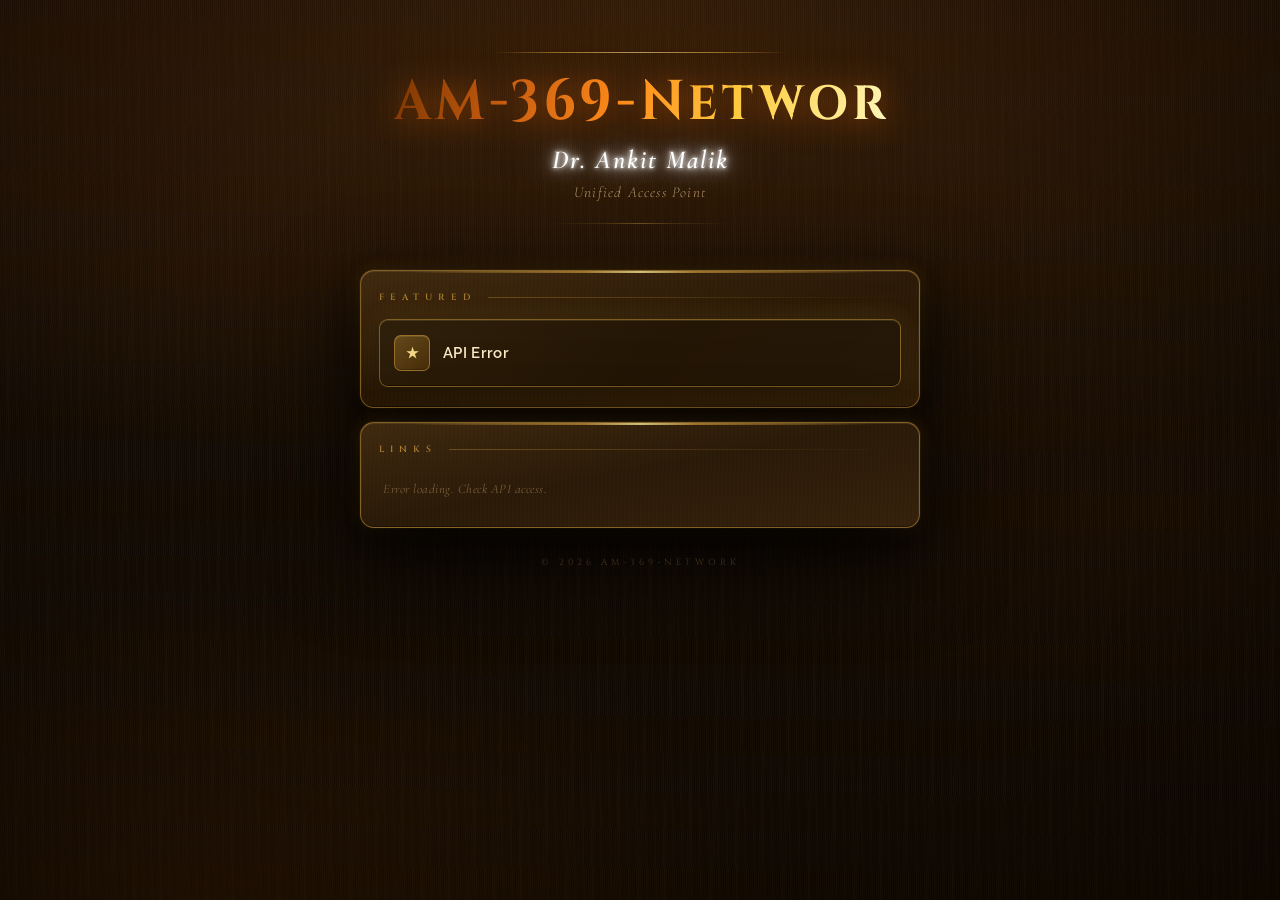
==== commit eb569934: "Adjust timing for mood and texture changes" ====
--- a/links.html
+++ b/links.html
@@ -89,7 +89,7 @@
     do { n = Math.floor(Math.random() * MOODS.length); } while (n === curMood);
     curMood = n;
     requestAnimationFrame(() => applyMood(curMood));
-    setTimeout(nextMood, 6000 + Math.random() * 12000);
+    setTimeout(nextMood, 12000 + Math.random() * 18000);
   }
 
   function nextTex() {
@@ -97,7 +97,7 @@
     do { n = Math.floor(Math.random() * WOOD_TEXTURES.length); } while (n === curTex);
     curTex = n;
     requestAnimationFrame(() => applyTex(curTex));
-    setTimeout(nextTex, 5000 + Math.random() * 10000);
+    setTimeout(nextTex, 10000 + Math.random() * 14000);
   }
 
   // Random start
@@ -106,8 +106,8 @@
   applyMood(curMood);
   applyTex(curTex);
 
-  setTimeout(nextMood, 3500 + Math.random() * 3000);
-  setTimeout(nextTex,  2500 + Math.random() * 2500);
+  setTimeout(nextMood, 10000 + Math.random() * 8000);
+  setTimeout(nextTex,  8000 + Math.random() * 12000);
 })();
 </script>
 
--- a/style.css
+++ b/style.css
@@ -113,6 +113,7 @@
 
 .wrap {
   position: relative; z-index: 1;
+  contain: layout;
   width: min(560px, calc(100vw - max(32px, env(safe-area-inset-left) + env(safe-area-inset-right))));
   margin: 0 auto;
   padding: calc(var(--safe) + 28px) 0 56px;
@@ -255,6 +256,8 @@
   position: relative;
   border-radius: 14px;
   overflow: hidden;
+  will-change: box-shadow, border-color;
+  contain: layout style;
 
   background:
     /* Fine grain overlay */
@@ -288,8 +291,9 @@
     inset -1px 0 0 rgba(245,217,138,0.04);
 
   transition:
-    border-color 1.8s ease,
-    box-shadow 1.8s ease;
+    border-color 1.4s ease,
+    box-shadow 1.4s ease;
+  /* NOTE: no 'background' in transition — gradient interpolation kills FPS */
 
   animation: cardBreathe var(--mood-duration) ease-in-out infinite;
 }
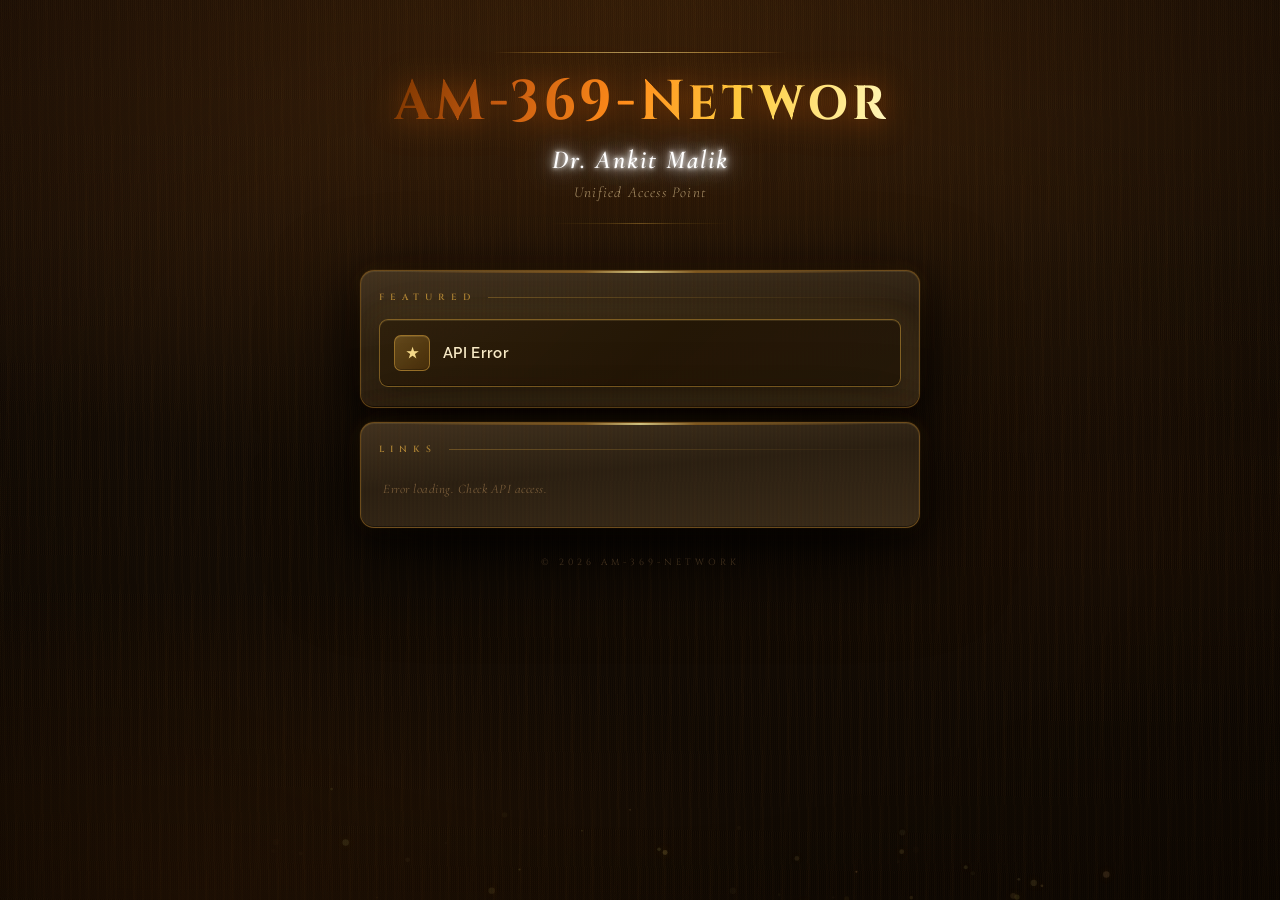
==== commit f84099bd: "Refactor mood cycling logic and increase ember count Updated mood cycling script for improved functi" ====
--- a/links.html
+++ b/links.html
@@ -51,7 +51,7 @@
 
 <script src="script.js"></script>
 
-<!-- MOOD + WOOD TEXTURE CYCLING -->
+<!-- MOOD CYCLING + STATIC RANDOM WOOD TEXTURE -->
 <script>
 (() => {
   const MOODS = [
@@ -64,50 +64,30 @@
     'wood-tex-teak','wood-tex-cherry','wood-tex-cedar','wood-tex-ash',
     'wood-tex-rosewood','wood-tex-birch','wood-tex-burnt','wood-tex-pine'
   ];
-  const ALL_MOODS = MOODS.join(' ');
-  const ALL_TEX   = WOOD_TEXTURES.join(' ');
 
   const cards = document.querySelectorAll('.wood-card');
-  let curMood = 0, curTex = 0;
-
-  function applyMood(mIdx) {
+
+  // ── WOOD TEXTURE: random on every page load, then static ──
+  const texIdx = Math.floor(Math.random() * WOOD_TEXTURES.length);
+  cards.forEach(card => card.classList.add(WOOD_TEXTURES[texIdx]));
+
+  // ── MOOD (border glow): cycles slowly ──
+  let curMood = Math.floor(Math.random() * MOODS.length);
+  function applyMood(idx) {
     cards.forEach(card => {
       card.classList.remove(...MOODS);
-      card.classList.add(MOODS[mIdx]);
+      card.classList.add(MOODS[idx]);
     });
   }
-
-  function applyTex(tIdx) {
-    cards.forEach(card => {
-      card.classList.remove(...WOOD_TEXTURES);
-      card.classList.add(WOOD_TEXTURES[tIdx]);
-    });
-  }
-
   function nextMood() {
     let n;
     do { n = Math.floor(Math.random() * MOODS.length); } while (n === curMood);
     curMood = n;
-    requestAnimationFrame(() => applyMood(curMood));
-    setTimeout(nextMood, 12000 + Math.random() * 18000);
-  }
-
-  function nextTex() {
-    let n;
-    do { n = Math.floor(Math.random() * WOOD_TEXTURES.length); } while (n === curTex);
-    curTex = n;
-    requestAnimationFrame(() => applyTex(curTex));
-    setTimeout(nextTex, 10000 + Math.random() * 14000);
-  }
-
-  // Random start
-  curMood = Math.floor(Math.random() * MOODS.length);
-  curTex  = Math.floor(Math.random() * WOOD_TEXTURES.length);
+    applyMood(curMood);
+    setTimeout(nextMood, 10000 + Math.random() * 14000);
+  }
   applyMood(curMood);
-  applyTex(curTex);
-
-  setTimeout(nextMood, 10000 + Math.random() * 8000);
-  setTimeout(nextTex,  8000 + Math.random() * 12000);
+  setTimeout(nextMood, 8000 + Math.random() * 8000);
 })();
 </script>
 
@@ -115,7 +95,7 @@
 <script>
 (() => {
   const canvas = document.getElementById('emberCanvas');
-  const ctx = canvas.getContext('2d', { willReadFrequently: false, alpha: true });
+  const ctx = canvas.getContext('2d');
   let W, H;
   function resize() {
     W = canvas.width = window.innerWidth;
@@ -125,7 +105,7 @@
   window.addEventListener('resize', resize);
 
   const embers = [];
-  const EMBER_COUNT = 80;
+  const EMBER_COUNT = 180;
 
   class Ember {
     constructor() { this.reset(true); }
--- a/style.css
+++ b/style.css
@@ -256,7 +256,7 @@
   position: relative;
   border-radius: 14px;
   overflow: hidden;
-  will-change: box-shadow, border-color;
+  will-change: box-shadow;
   contain: layout style;
 
   background:
@@ -316,7 +316,6 @@
   filter: blur(0.5px);
   opacity: 0.75;
   animation: topGlow var(--mood-duration) ease-in-out infinite;
-  transition: background 1.8s ease;
   z-index: 2;
 }
 
@@ -412,7 +411,7 @@
   border-radius: 9px;
   position: relative;
   overflow: hidden;
-  transition: all 0.22s ease;
+  transition: border-color 0.22s ease, box-shadow 0.22s ease, transform 0.22s ease, color 0.22s ease;
 
   background:
     linear-gradient(135deg,
@@ -483,7 +482,7 @@
   box-shadow:
     inset 0 1px 0 rgba(245,217,138,0.14),
     inset 0 -1px 0 rgba(0,0,0,0.25);
-  transition: all 0.22s ease;
+  transition: border-color 0.22s ease, background 0.22s ease, color 0.22s ease, box-shadow 0.22s ease;
 }
 .link-btn:hover .link-ico {
   background:
@@ -577,18 +576,18 @@
    MOOD CLASSES — 12 wood tones
    Each sets --mood-gold + RGB breakdown for box-shadow rgba()
    ============================================ */
-.mood-amber    { --mood-gold: #c8973a; --mood-gold-r:200; --mood-gold-g:151; --mood-gold-b:58;  --mood-duration:4s;   }
-.mood-copper   { --mood-gold: #b8722a; --mood-gold-r:184; --mood-gold-g:114; --mood-gold-b:42;  --mood-duration:3s;   }
-.mood-bronze   { --mood-gold: #d4964a; --mood-gold-r:212; --mood-gold-g:150; --mood-gold-b:74;  --mood-duration:5s;   }
-.mood-antique  { --mood-gold: #e8bc5a; --mood-gold-r:232; --mood-gold-g:188; --mood-gold-b:90;  --mood-duration:6s;   }
-.mood-mahogany { --mood-gold: #a0522d; --mood-gold-r:160; --mood-gold-g:82;  --mood-gold-b:45;  --mood-duration:3.5s; }
-.mood-teak     { --mood-gold: #c8832a; --mood-gold-r:200; --mood-gold-g:131; --mood-gold-b:42;  --mood-duration:4.5s; }
-.mood-rosewood { --mood-gold: #c0503c; --mood-gold-r:192; --mood-gold-g:80;  --mood-gold-b:60;  --mood-duration:2.8s; }
-.mood-ebony    { --mood-gold: #d4a840; --mood-gold-r:212; --mood-gold-g:168; --mood-gold-b:64;  --mood-duration:7s;   }
-.mood-walnut   { --mood-gold: #9a6820; --mood-gold-r:154; --mood-gold-g:104; --mood-gold-b:32;  --mood-duration:5.5s; }
-.mood-cedar    { --mood-gold: #c06030; --mood-gold-r:192; --mood-gold-g:96;  --mood-gold-b:48;  --mood-duration:3.2s; }
-.mood-oak      { --mood-gold: #d4b060; --mood-gold-r:212; --mood-gold-g:176; --mood-gold-b:96;  --mood-duration:6.5s; }
-.mood-pine     { --mood-gold: #b89040; --mood-gold-r:184; --mood-gold-g:144; --mood-gold-b:64;  --mood-duration:4.2s; }
+.mood-amber    { --mood-gold: #c8973a; --mood-gold-r:200; --mood-gold-g:151; --mood-gold-b:58;  --mood-duration:10.0s;   }
+.mood-copper   { --mood-gold: #b8722a; --mood-gold-r:184; --mood-gold-g:114; --mood-gold-b:42;  --mood-duration:7.5s;   }
+.mood-bronze   { --mood-gold: #d4964a; --mood-gold-r:212; --mood-gold-g:150; --mood-gold-b:74;  --mood-duration:12.5s;   }
+.mood-antique  { --mood-gold: #e8bc5a; --mood-gold-r:232; --mood-gold-g:188; --mood-gold-b:90;  --mood-duration:15.0s;   }
+.mood-mahogany { --mood-gold: #a0522d; --mood-gold-r:160; --mood-gold-g:82;  --mood-gold-b:45;  --mood-duration:8.8s; }
+.mood-teak     { --mood-gold: #c8832a; --mood-gold-r:200; --mood-gold-g:131; --mood-gold-b:42;  --mood-duration:11.2s; }
+.mood-rosewood { --mood-gold: #c0503c; --mood-gold-r:192; --mood-gold-g:80;  --mood-gold-b:60;  --mood-duration:7.0s; }
+.mood-ebony    { --mood-gold: #d4a840; --mood-gold-r:212; --mood-gold-g:168; --mood-gold-b:64;  --mood-duration:17.5s;   }
+.mood-walnut   { --mood-gold: #9a6820; --mood-gold-r:154; --mood-gold-g:104; --mood-gold-b:32;  --mood-duration:13.8s; }
+.mood-cedar    { --mood-gold: #c06030; --mood-gold-r:192; --mood-gold-g:96;  --mood-gold-b:48;  --mood-duration:8.0s; }
+.mood-oak      { --mood-gold: #d4b060; --mood-gold-r:212; --mood-gold-g:176; --mood-gold-b:96;  --mood-duration:16.2s; }
+.mood-pine     { --mood-gold: #b89040; --mood-gold-r:184; --mood-gold-g:144; --mood-gold-b:64;  --mood-duration:10.5s; }
 
 /* ============================================
    WOOD TEXTURE GRADIENT THEMES — 12 variants
@@ -628,3 +627,9 @@
 
 * { -webkit-tap-highlight-color: transparent; }
 a, button { outline: none; }
+
+/* Prevent any text-shadow inheritance from hero into link buttons */
+.link-btn, .link-txt, .link-ico {
+  text-shadow: none !important;
+  animation: none !important;
+}
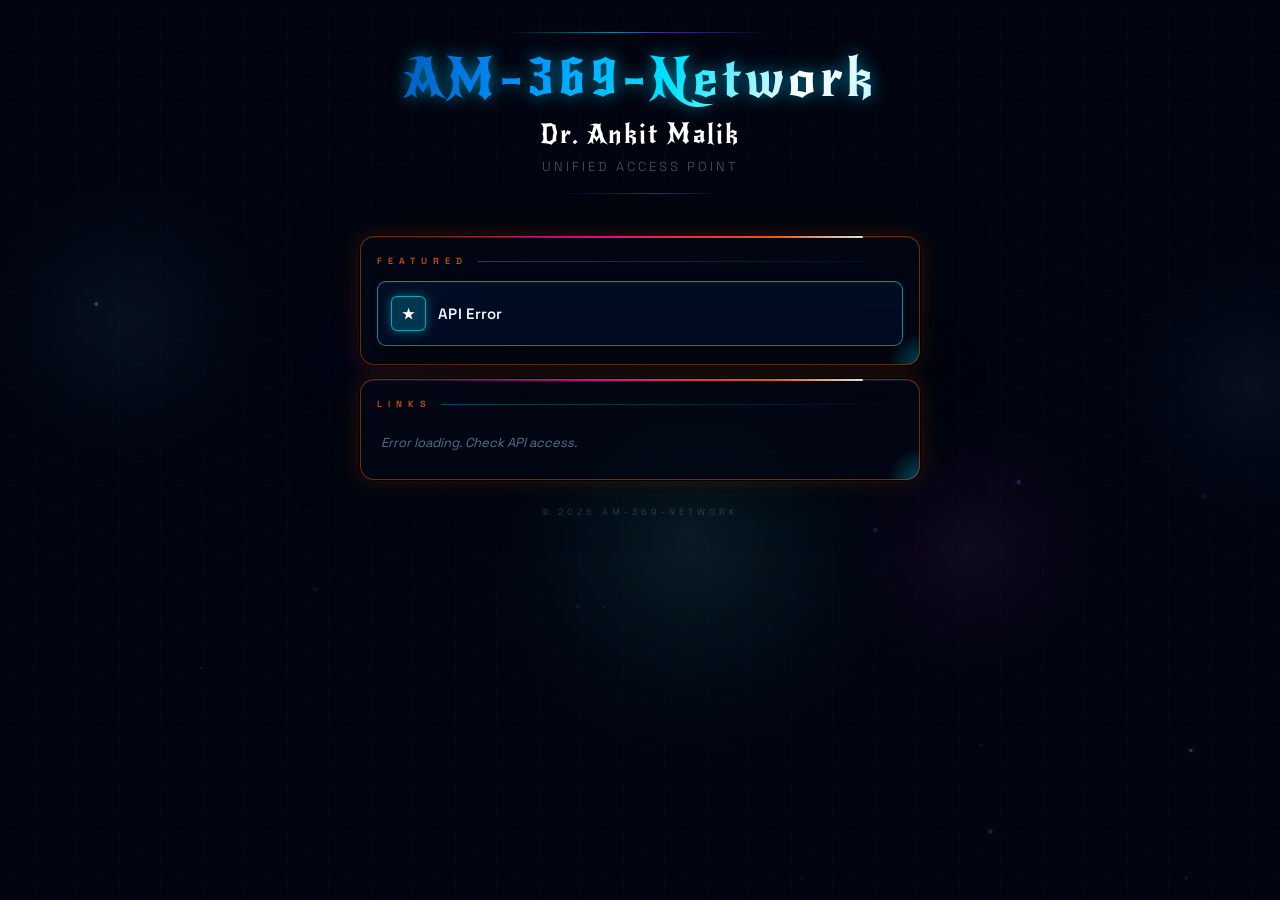
==== commit 8d23497d: "Update links.html" ====
--- a/links.html
+++ b/links.html
@@ -7,24 +7,299 @@
   <meta name="description" content="AM-369-Network — Unified Access Point"/>
   <link rel="preconnect" href="https://fonts.googleapis.com">
   <link rel="preconnect" href="https://fonts.gstatic.com" crossorigin>
-  <link href="https://fonts.googleapis.com/css2?family=Cormorant+Garamond:ital,wght@0,300;0,400;0,600;1,300;1,400&family=Cinzel:wght@400;600;700&family=Raleway:wght@300;400;500;600&display=swap" rel="stylesheet">
-  <link rel="stylesheet" href="style.css"/>
+  <link href="https://fonts.googleapis.com/css2?family=New+Rocker&family=Space+Grotesk:wght@300;400;500;600;700&display=swap" rel="stylesheet">
+  <style>
+/* ════════════════════════════════════════
+   AM-369-Network — DARK GLASS ELECTRIC
+   ════════════════════════════════════════ */
+
+:root{
+  --nc-a:#00e5ff;
+  --nc-b:#7b2fff;
+  --nc-glow-a:rgba(0,229,255,0.55);
+  --nc-glow-b:rgba(123,47,255,0.35);
+  --nc-glow-sm:rgba(0,229,255,0.2);
+  --nc-text:#e0f7ff;
+  --nc-muted:rgba(160,220,255,0.5);
+  --nc-card:rgba(4,8,20,0.72);
+  --nc-border:rgba(0,229,255,0.45);
+  --pulse-dur:4s;
+}
+
+*,*::before,*::after{box-sizing:border-box;margin:0;padding:0;}
+html,body{height:100%;}
+
+#bgCanvas{position:fixed;inset:0;z-index:0;width:100%;height:100%;}
+#sparkCanvas{position:fixed;inset:0;z-index:5;pointer-events:none;width:100%;height:100%;}
+
+body{
+  font-family:'Space Grotesk',sans-serif;
+  color:var(--nc-text);
+  overflow-x:hidden;
+  min-height:100vh;
+  background:#020510;
+}
+
+@keyframes pageUp{
+  0%{opacity:0;transform:translateY(22px);}
+  100%{opacity:1;transform:translateY(0);}
+}
+.wrap{
+  position:relative;z-index:10;
+  width:min(560px,calc(100vw - 32px));
+  margin:0 auto;
+  padding:max(20px,env(safe-area-inset-top)) 0 56px;
+  animation:pageUp .6s cubic-bezier(0.22,1,0.36,1) .1s both;
+}
+
+/* ── HERO ── */
+.hero{text-align:center;padding:12px 12px 28px;position:relative;}
+.hero::before{
+  content:'';display:block;width:50%;height:1px;
+  margin:0 auto 16px;
+  background:linear-gradient(90deg,transparent,var(--nc-a) 40%,var(--nc-b) 60%,transparent);
+  opacity:0.6;
+}
+.hero::after{
+  content:'';display:block;width:30%;height:1px;
+  margin:18px auto 0;
+  background:linear-gradient(90deg,transparent,var(--nc-b) 40%,var(--nc-a) 60%,transparent);
+  opacity:0.35;
+}
+
+@keyframes electricShimmer{
+  0%{background-position:0% center;}
+  100%{background-position:240% center;}
+}
+@keyframes titleGlitch{
+  0%,88%,100%{text-shadow:0 0 10px var(--nc-a),0 0 30px var(--nc-glow-a),0 0 60px var(--nc-glow-b);}
+  89%{text-shadow:3px 0 0 rgba(0,255,255,.6),-3px 0 0 rgba(180,0,255,.6),0 0 20px var(--nc-a);}
+  90%{text-shadow:-2px 0 0 rgba(0,200,255,.5),2px 0 0 rgba(200,0,255,.5);}
+  92%{text-shadow:0 0 10px var(--nc-a),0 0 30px var(--nc-glow-a);}
+  94%{text-shadow:4px 0 0 rgba(0,255,200,.4),-4px 0 0 rgba(255,0,150,.4),0 0 25px var(--nc-a);}
+  97%{text-shadow:0 0 10px var(--nc-a),0 0 30px var(--nc-glow-a),0 0 60px var(--nc-glow-b);}
+}
+.hero-name{
+  font-family:'New Rocker',cursive;
+  font-size:clamp(26px,8vw,54px);
+  font-weight:400;
+  letter-spacing:clamp(1px,.8vw,4px);
+  line-height:1.1;
+  margin-bottom:10px;
+  white-space:nowrap;
+  transform-origin:center top;
+  background:linear-gradient(110deg,
+    #0050aa 0%,#0090ff 12%,#00e5ff 24%,
+    #ffffff 34%,#a0f0ff 44%,#00e5ff 54%,
+    #7b2fff 66%,#00c4ff 78%,#ffffff 88%,
+    #0090ff 100%
+  );
+  background-size:240% auto;
+  -webkit-background-clip:text;
+  -webkit-text-fill-color:transparent;
+  background-clip:text;
+  animation:electricShimmer 3.5s linear infinite,titleGlitch 7s ease-in-out infinite;
+  filter:drop-shadow(0 0 8px rgba(0,200,255,.6));
+}
+
+/* Dr. Ankit Malik — sparking neon white tube light */
+@keyframes sparkTube{
+  0%   {opacity:1;  text-shadow:0 0 4px #fff,0 0 12px #fff,0 0 24px rgba(180,230,255,.9),0 0 50px rgba(100,200,255,.6),0 0 90px rgba(0,150,255,.3);}
+  5%   {opacity:.7; text-shadow:0 0 2px #ddd,0 0 6px rgba(200,230,255,.5);}
+  5.4% {opacity:1;  text-shadow:0 0 5px #fff,0 0 16px #fff,0 0 32px rgba(180,230,255,1),0 0 65px rgba(100,200,255,.8);}
+  5.8% {opacity:.3; text-shadow:0 0 1px #aaa;}
+  6.2% {opacity:1;  text-shadow:0 0 4px #fff,0 0 14px #fff,0 0 28px rgba(180,230,255,.95),0 0 55px rgba(100,200,255,.65);}
+  45%  {opacity:1;  text-shadow:0 0 4px #fff,0 0 12px #fff,0 0 24px rgba(180,230,255,.9),0 0 50px rgba(100,200,255,.6);}
+  58%  {opacity:.88;text-shadow:0 0 3px #fff,0 0 9px rgba(200,230,255,.7);}
+  58.5%{opacity:1;  text-shadow:0 0 5px #fff,0 0 15px #fff,0 0 30px rgba(180,230,255,.95);}
+  82%  {opacity:.1; text-shadow:0 0 1px #888;}
+  82.4%{opacity:1;  text-shadow:0 0 5px #fff,0 0 18px #fff,0 0 38px rgba(180,230,255,1),0 0 75px rgba(100,200,255,.9);}
+  82.9%{opacity:.6; text-shadow:0 0 2px #ccc,0 0 8px rgba(200,230,255,.5);}
+  83.4%{opacity:1;  text-shadow:0 0 4px #fff,0 0 14px #fff,0 0 28px rgba(180,230,255,.9),0 0 55px rgba(100,200,255,.65);}
+  100% {opacity:1;  text-shadow:0 0 4px #fff,0 0 12px #fff,0 0 24px rgba(180,230,255,.9),0 0 50px rgba(100,200,255,.6),0 0 90px rgba(0,150,255,.3);}
+}
+.hero-subtitle{
+  font-family:'New Rocker',cursive;
+  font-size:clamp(16px,4.5vw,26px);
+  font-weight:400;letter-spacing:2px;
+  color:#ffffff;margin-bottom:8px;
+  animation:sparkTube 7s ease-in-out infinite;
+}
+.tagline{
+  font-family:'Space Grotesk',sans-serif;
+  font-size:clamp(11px,2.5vw,13px);
+  font-weight:300;letter-spacing:3px;
+  text-transform:uppercase;
+  color:var(--nc-muted);opacity:.8;
+}
+
+/* ── GLASS CARDS ── */
+.glass-card{
+  margin:14px 0;position:relative;
+  border-radius:14px;overflow:visible;
+  background:var(--nc-card);
+  backdrop-filter:blur(18px);
+  -webkit-backdrop-filter:blur(18px);
+  border:1px solid var(--nc-border);
+  box-shadow:0 0 0 1px rgba(0,0,0,.8),0 0 20px var(--nc-glow-sm),0 0 60px rgba(0,0,0,.6),
+    inset 0 1px 0 rgba(255,255,255,.06),inset 0 -1px 0 rgba(0,0,0,.4);
+  will-change:box-shadow;
+  animation:cardPulse var(--pulse-dur,4s) ease-in-out infinite;
+}
+/* Electric current trace along top */
+.glass-card::before{
+  content:'';position:absolute;
+  top:-1px;left:10%;right:10%;height:2px;border-radius:2px;
+  background:linear-gradient(90deg,
+    transparent 0%,var(--nc-b) 20%,var(--nc-a) 40%,
+    #fff 50%,var(--nc-a) 60%,var(--nc-b) 80%,transparent 100%
+  );
+  background-size:200% auto;
+  animation:currentFlow 2.5s linear infinite;
+  opacity:.85;z-index:2;
+}
+@keyframes currentFlow{
+  0%  {background-position:-200% center;opacity:.3;}
+  20% {opacity:.95;}
+  50% {background-position:0% center;opacity:1;}
+  80% {opacity:.9;}
+  100%{background-position:200% center;opacity:.3;}
+}
+.glass-card::after{
+  content:'';position:absolute;
+  bottom:-1px;right:-1px;width:32px;height:32px;
+  background:radial-gradient(circle at 100% 100%,rgba(0,229,255,.3) 0%,transparent 70%);
+  border-radius:0 0 14px 0;pointer-events:none;
+}
+@keyframes cardPulse{
+  0%,100%{box-shadow:0 0 0 1px rgba(0,0,0,.8),0 0 16px var(--nc-glow-sm),0 0 50px rgba(0,0,0,.6),
+    inset 0 1px 0 rgba(255,255,255,.06),inset 0 -1px 0 rgba(0,0,0,.4);}
+  50%{box-shadow:0 0 0 1px rgba(0,0,0,.8),0 0 30px var(--nc-glow-a),0 0 70px var(--nc-glow-b),
+    0 0 100px rgba(0,0,0,.3),inset 0 1px 0 rgba(255,255,255,.1),inset 0 -1px 0 rgba(0,0,0,.4);}
+}
+.card-content{padding:18px 16px;position:relative;z-index:1;}
+
+/* ── SECTION LABEL ── */
+.section-label{
+  font-family:'Space Grotesk',sans-serif;font-size:9px;font-weight:600;
+  letter-spacing:6px;text-transform:uppercase;color:var(--nc-a);
+  margin-bottom:14px;display:flex;align-items:center;gap:10px;opacity:.8;
+  text-shadow:none !important;animation:none !important;
+}
+.section-label::after{content:'';flex:1;height:1px;background:linear-gradient(90deg,rgba(0,229,255,.4),transparent);}
+
+/* ── LINK BUTTONS ── */
+.link-list{display:flex;flex-direction:column;gap:7px;}
+.link-btn{
+  display:flex;align-items:center;gap:12px;
+  text-decoration:none;color:var(--nc-text);
+  padding:11px 13px;border-radius:9px;
+  position:relative;overflow:hidden;
+  background:rgba(0,10,30,.6);
+  border:1px solid rgba(0,229,255,.15);
+  box-shadow:inset 0 1px 0 rgba(255,255,255,.04),inset 0 -1px 0 rgba(0,0,0,.3),0 2px 8px rgba(0,0,0,.4);
+  transition:border-color .22s ease,box-shadow .22s ease,transform .22s ease,color .22s ease;
+  -webkit-tap-highlight-color:transparent;
+  user-select:none;outline:none;
+  text-shadow:none !important;animation:none !important;
+}
+.link-btn::before{
+  content:'';position:absolute;inset:0;
+  background:linear-gradient(105deg,transparent 25%,rgba(0,229,255,.07) 48%,rgba(123,47,255,.05) 55%,transparent 75%);
+  transform:translateX(-100%);transition:transform .4s ease;
+}
+.link-btn:hover::before{transform:translateX(100%);}
+.link-btn:hover{
+  border-color:rgba(0,229,255,.5);background:rgba(0,20,50,.75);
+  box-shadow:inset 0 1px 0 rgba(0,229,255,.08),inset 0 -1px 0 rgba(0,0,0,.3),
+    0 4px 16px rgba(0,0,0,.5),0 0 16px rgba(0,229,255,.18),0 0 35px rgba(123,47,255,.1);
+  transform:translateY(-1px);color:#fff;
+}
+.link-btn:active{transform:translateY(0);opacity:.82;}
+
+.link-ico{
+  width:32px;height:32px;border-radius:6px;
+  display:grid;place-items:center;
+  font-family:'Space Grotesk',sans-serif;font-size:12px;font-weight:600;
+  flex-shrink:0;color:var(--nc-a);
+  background:rgba(0,229,255,.08);border:1px solid rgba(0,229,255,.25);
+  box-shadow:inset 0 1px 0 rgba(255,255,255,.06);
+  transition:border-color .22s ease,background .22s ease,color .22s ease;
+  text-shadow:none !important;animation:none !important;
+}
+.link-btn:hover .link-ico{
+  background:rgba(0,229,255,.18);border-color:rgba(0,229,255,.6);color:#fff;
+  box-shadow:inset 0 1px 0 rgba(255,255,255,.1),0 0 10px rgba(0,229,255,.4);
+}
+.link-txt{
+  font-family:'Space Grotesk',sans-serif;font-size:14px;font-weight:500;
+  letter-spacing:.3px;transition:color .22s ease;
+  text-shadow:none !important;animation:none !important;
+}
+
+/* FEATURED */
+@keyframes featuredPulse{
+  0%,100%{box-shadow:inset 0 1px 0 rgba(0,229,255,.1),inset 0 -1px 0 rgba(0,0,0,.35),
+    0 5px 20px rgba(0,0,0,.55),0 0 22px rgba(0,229,255,.2),0 0 50px rgba(123,47,255,.1);}
+  50%{box-shadow:inset 0 1px 0 rgba(0,229,255,.18),inset 0 -1px 0 rgba(0,0,0,.35),
+    0 5px 20px rgba(0,0,0,.55),0 0 38px rgba(0,229,255,.38),0 0 90px rgba(123,47,255,.2);}
+}
+.link-btn.featured-btn{
+  padding:14px 13px;background:rgba(0,15,40,.82);
+  border-color:rgba(0,229,255,.6);
+  animation:featuredPulse 3.5s ease-in-out infinite !important;
+}
+.link-btn.featured-btn .link-ico{
+  background:rgba(0,229,255,.2);border-color:rgba(0,229,255,.65);color:#fff;
+  width:35px;height:35px;font-size:14px;box-shadow:0 0 12px rgba(0,229,255,.4);
+}
+.link-btn.featured-btn .link-txt{
+  font-size:15px;font-weight:600;color:#e8f8ff;text-shadow:none !important;
+}
+
+.skeleton{
+  color:var(--nc-muted);font-size:13px;padding:10px 4px;
+  font-style:italic;font-family:'Space Grotesk',sans-serif;
+  animation:none !important;
+}
+.foot{
+  margin-top:26px;text-align:center;
+  font-family:'Space Grotesk',sans-serif;font-size:9px;
+  letter-spacing:4px;color:var(--nc-muted);opacity:.45;
+  text-transform:uppercase;animation:none !important;
+}
+
+/* ── 10 NEON PALETTES ── */
+.neon-cyan    {--nc-a:#00e5ff;--nc-b:#7b2fff;--nc-glow-a:rgba(0,229,255,.5);--nc-glow-b:rgba(123,47,255,.3);--nc-glow-sm:rgba(0,229,255,.18);--nc-border:rgba(0,229,255,.42);--pulse-dur:4s;}
+.neon-violet  {--nc-a:#c040ff;--nc-b:#4060ff;--nc-glow-a:rgba(192,64,255,.5);--nc-glow-b:rgba(64,96,255,.3);--nc-glow-sm:rgba(192,64,255,.18);--nc-border:rgba(192,64,255,.42);--pulse-dur:3.5s;}
+.neon-lime    {--nc-a:#39ff14;--nc-b:#00d4ff;--nc-glow-a:rgba(57,255,20,.5);--nc-glow-b:rgba(0,212,255,.3);--nc-glow-sm:rgba(57,255,20,.15);--nc-border:rgba(57,255,20,.4);--pulse-dur:5s;}
+.neon-magenta {--nc-a:#ff00c8;--nc-b:#7700ff;--nc-glow-a:rgba(255,0,200,.5);--nc-glow-b:rgba(119,0,255,.3);--nc-glow-sm:rgba(255,0,200,.18);--nc-border:rgba(255,0,200,.42);--pulse-dur:3s;}
+.neon-orange  {--nc-a:#ff6600;--nc-b:#ff00aa;--nc-glow-a:rgba(255,102,0,.5);--nc-glow-b:rgba(255,0,170,.3);--nc-glow-sm:rgba(255,102,0,.18);--nc-border:rgba(255,102,0,.42);--pulse-dur:4.5s;}
+.neon-ice     {--nc-a:#a0f0ff;--nc-b:#5080ff;--nc-glow-a:rgba(160,240,255,.5);--nc-glow-b:rgba(80,128,255,.3);--nc-glow-sm:rgba(160,240,255,.18);--nc-border:rgba(160,240,255,.4);--pulse-dur:6s;}
+.neon-gold    {--nc-a:#ffd700;--nc-b:#ff6600;--nc-glow-a:rgba(255,215,0,.5);--nc-glow-b:rgba(255,102,0,.3);--nc-glow-sm:rgba(255,215,0,.18);--nc-border:rgba(255,215,0,.42);--pulse-dur:5.5s;}
+.neon-red     {--nc-a:#ff1a4b;--nc-b:#ff6600;--nc-glow-a:rgba(255,26,75,.5);--nc-glow-b:rgba(255,102,0,.3);--nc-glow-sm:rgba(255,26,75,.18);--nc-border:rgba(255,26,75,.42);--pulse-dur:2.8s;}
+.neon-teal    {--nc-a:#00ffcc;--nc-b:#0066ff;--nc-glow-a:rgba(0,255,204,.5);--nc-glow-b:rgba(0,102,255,.3);--nc-glow-sm:rgba(0,255,204,.18);--nc-border:rgba(0,255,204,.42);--pulse-dur:4.2s;}
+.neon-white   {--nc-a:#e8f4ff;--nc-b:#80a0ff;--nc-glow-a:rgba(232,244,255,.5);--nc-glow-b:rgba(128,160,255,.3);--nc-glow-sm:rgba(232,244,255,.18);--nc-border:rgba(232,244,255,.4);--pulse-dur:7s;}
+
+@media(max-width:480px){.hero-name{letter-spacing:1px;}.link-txt{font-size:13px;}.card-content{padding:14px 12px;}}
+@media(prefers-reduced-motion:reduce){.hero-name,.hero-subtitle,.glass-card,.link-btn.featured-btn{animation:none !important;}}
+*{-webkit-tap-highlight-color:transparent;}
+a,button{outline:none;}
+  </style>
 </head>
 <body>
 
-<!-- EMBER ENTRY CANVAS -->
-<canvas id="emberCanvas"></canvas>
+<canvas id="bgCanvas"></canvas>
+<canvas id="sparkCanvas"></canvas>
 
 <main class="wrap">
-  <!-- HERO -->
   <header class="hero">
     <h1 class="hero-name">AM-369-Network</h1>
     <p class="hero-subtitle">Dr. Ankit Malik</p>
     <p class="tagline">Unified Access Point</p>
   </header>
 
-  <!-- FEATURED -->
-  <section class="wood-card mood-amber" id="featuredCard">
+  <section class="glass-card" id="featuredCard">
     <div class="card-content">
       <h3 class="section-label">Featured</h3>
       <div class="link-list">
@@ -36,8 +311,7 @@
     </div>
   </section>
 
-  <!-- LINKS -->
-  <section class="wood-card mood-amber" id="linksCard">
+  <section class="glass-card" id="linksCard">
     <div class="card-content">
       <h3 class="section-label">Links</h3>
       <div class="link-list" id="linksList">
@@ -51,154 +325,151 @@
 
 <script src="script.js"></script>
 
-<!-- MOOD CYCLING + STATIC RANDOM WOOD TEXTURE -->
+<!-- RANDOM NEON PALETTE ON LOAD -->
 <script>
 (() => {
-  const MOODS = [
-    'mood-amber','mood-copper','mood-bronze','mood-antique',
-    'mood-mahogany','mood-teak','mood-rosewood','mood-ebony',
-    'mood-walnut','mood-cedar','mood-oak','mood-pine'
-  ];
-  const WOOD_TEXTURES = [
-    'wood-tex-ebony','wood-tex-oak','wood-tex-walnut','wood-tex-mahogany',
-    'wood-tex-teak','wood-tex-cherry','wood-tex-cedar','wood-tex-ash',
-    'wood-tex-rosewood','wood-tex-birch','wood-tex-burnt','wood-tex-pine'
-  ];
-
-  const cards = document.querySelectorAll('.wood-card');
-
-  // ── WOOD TEXTURE: random on every page load, then static ──
-  const texIdx = Math.floor(Math.random() * WOOD_TEXTURES.length);
-  cards.forEach(card => card.classList.add(WOOD_TEXTURES[texIdx]));
-
-  // ── MOOD (border glow): cycles slowly ──
-  let curMood = Math.floor(Math.random() * MOODS.length);
-  function applyMood(idx) {
-    cards.forEach(card => {
-      card.classList.remove(...MOODS);
-      card.classList.add(MOODS[idx]);
-    });
-  }
-  function nextMood() {
-    let n;
-    do { n = Math.floor(Math.random() * MOODS.length); } while (n === curMood);
-    curMood = n;
-    applyMood(curMood);
-    setTimeout(nextMood, 10000 + Math.random() * 14000);
-  }
-  applyMood(curMood);
-  setTimeout(nextMood, 8000 + Math.random() * 8000);
+  const P = ['neon-cyan','neon-violet','neon-lime','neon-magenta','neon-orange',
+             'neon-ice','neon-gold','neon-red','neon-teal','neon-white'];
+  const pick = P[Math.floor(Math.random() * P.length)];
+  document.querySelectorAll('.glass-card').forEach(c => c.classList.add(pick));
 })();
 </script>
 
-<!-- EMBER ENTRY ANIMATION -->
+<!-- ANIMATED BG — orbs + hex grid -->
 <script>
 (() => {
-  const canvas = document.getElementById('emberCanvas');
-  const ctx = canvas.getContext('2d');
+  const cv = document.getElementById('bgCanvas');
+  const cx = cv.getContext('2d', {alpha:false});
   let W, H;
-  function resize() {
-    W = canvas.width = window.innerWidth;
-    H = canvas.height = window.innerHeight;
+  function resize(){ W=cv.width=window.innerWidth; H=cv.height=window.innerHeight; }
+  resize(); window.addEventListener('resize', resize);
+
+  let t = 0;
+  const orbs = [0,1,2,3,4].map((i) => ({
+    x: 0, y: 0,
+    r: 90 + Math.random()*110,
+    vx: (Math.random()-.5)*.28,
+    vy: (Math.random()-.5)*.18,
+    hue: [195,260,175,300,215][i],
+    ph: Math.random()*Math.PI*2
+  }));
+  // init positions after W/H known
+  orbs.forEach((o,i) => { o.x=W*(0.1+i*0.22); o.y=H*(0.2+Math.random()*.6); });
+
+  // Pre-draw hex grid to offscreen canvas — only once
+  let hexCache = null, hexW = 0, hexH2 = 0;
+  function buildHex(){
+    hexW = W; hexH2 = H;
+    const oc = (typeof OffscreenCanvas!=='undefined') ? new OffscreenCanvas(W,H) : (() => {const c=document.createElement('canvas');c.width=W;c.height=H;return c;})();
+    const oc2 = oc.getContext('2d');
+    const sz=28, hh=sz*Math.sqrt(3);
+    oc2.strokeStyle='rgba(0,180,255,0.06)';oc2.lineWidth=0.5;
+    const cols=Math.ceil(W/(sz*1.5))+2, rows=Math.ceil(H/hh)+2;
+    for(let r=0;r<rows;r++) for(let c=0;c<cols;c++){
+      const x=c*sz*1.5-sz, y=r*hh+(c%2===0?0:hh/2)-hh;
+      oc2.beginPath();
+      for(let a=0;a<6;a++){const ag=Math.PI/3*a-Math.PI/6;oc2.lineTo(x+sz*.9*Math.cos(ag),y+sz*.9*Math.sin(ag));}
+      oc2.closePath();oc2.stroke();
+    }
+    hexCache = oc;
   }
-  resize();
-  window.addEventListener('resize', resize);
-
-  const embers = [];
-  const EMBER_COUNT = 180;
-
-  class Ember {
-    constructor() { this.reset(true); }
-    reset(init = false) {
-      this.x = W * (.1 + Math.random() * .8);
-      this.y = init ? H + Math.random() * H * .5 : H + 20;
-      this.vx = (Math.random() - .5) * 3.5;
-      this.vy = -(2.5 + Math.random() * 5.5);
-      this.size = .8 + Math.random() * 2.6;
-      this.life = init ? Math.random() * 60 : 0;
-      this.maxLife = 45 + Math.random() * 75;
-      this.grav = .025 + Math.random() * .035;
-      this.hue = Math.floor(Math.random() * 40); // 0–40 orange/red range
+
+  function loop(){
+    t+=.007;
+    cx.fillStyle='#020510'; cx.fillRect(0,0,W,H);
+    cx.globalCompositeOperation='screen';
+
+    for(const o of orbs){
+      o.x+=o.vx+Math.sin(t*.7+o.ph)*.25;
+      o.y+=o.vy+Math.cos(t*.5+o.ph)*.18;
+      if(o.x<-o.r)o.x=W+o.r; if(o.x>W+o.r)o.x=-o.r;
+      if(o.y<-o.r)o.y=H+o.r; if(o.y>H+o.r)o.y=-o.r;
+      const pulse=.5+Math.sin(t*1.2+o.ph)*.5;
+      const g=cx.createRadialGradient(o.x,o.y,0,o.x,o.y,o.r*(.8+pulse*.4));
+      g.addColorStop(0,`hsla(${o.hue},100%,70%,${.055+pulse*.035})`);
+      g.addColorStop(.5,`hsla(${o.hue},100%,50%,${.022+pulse*.012})`);
+      g.addColorStop(1,'hsla(0,0%,0%,0)');
+      cx.fillStyle=g; cx.fillRect(0,0,W,H);
     }
-    update() {
-      this.life++;
-      this.vx += (Math.random() - .5) * .18;
-      this.vy += this.grav;
-      this.vx *= .993;
-      this.x += this.vx;
-      this.y += this.vy;
-      if (this.life >= this.maxLife || this.y < -20) this.reset();
+
+    cx.globalCompositeOperation='source-over';
+    if(!hexCache || hexW!==W || hexH2!==H) buildHex();
+    cx.drawImage(hexCache,0,0);
+
+    requestAnimationFrame(loop);
+  }
+  loop();
+})();
+</script>
+
+<!-- ELECTRIC SPARKS ENTRY -->
+<script>
+(() => {
+  const cv = document.getElementById('sparkCanvas');
+  const cx = cv.getContext('2d');
+  let W, H;
+  function resize(){ W=cv.width=window.innerWidth; H=cv.height=window.innerHeight; }
+  resize(); window.addEventListener('resize', resize);
+
+  const sparks = Array.from({length:55}, () => ({
+    x:0,y:0,vx:0,vy:0,life:0,maxLife:0,size:0,hue:0,grav:0
+  }));
+  function initSpark(s, fromBottom=false){
+    s.x=W*(.05+Math.random()*.9);
+    s.y=fromBottom?H+Math.random()*H*.4 : H*(.3+Math.random()*.7);
+    s.vx=(Math.random()-.5)*5;
+    s.vy=-(3+Math.random()*7);
+    s.life=fromBottom?Math.random()*40:0;
+    s.maxLife=28+Math.random()*48;
+    s.size=.5+Math.random()*1.8;
+    s.hue=Math.random()<.5?195:260;
+    s.grav=.035+Math.random()*.04;
+  }
+  sparks.forEach(s=>initSpark(s,true));
+
+  const start=performance.now();
+  function loop(now){
+    const elapsed=now-start;
+    const alpha=Math.max(0,1-(elapsed-500)/1600);
+    if(alpha<=0){cv.style.display='none';return;}
+    cv.style.opacity=alpha;
+    cx.clearRect(0,0,W,H);
+    cx.globalCompositeOperation='screen';
+    for(const s of sparks){
+      s.life++;
+      s.vx+=(Math.random()-.5)*.28; s.vy+=s.grav; s.vx*=.98;
+      s.x+=s.vx; s.y+=s.vy;
+      if(s.life>=s.maxLife||s.y<-10) initSpark(s,false);
+      const p=s.life/s.maxLife, a=Math.max(0,1-p*1.1);
+      if(a<.01) continue;
+      cx.globalAlpha=a*(.6+Math.sin(s.life*.9)*.4);
+      cx.beginPath(); cx.arc(s.x,s.y,s.size,0,Math.PI*2);
+      cx.fillStyle=`hsl(${s.hue},100%,75%)`;
+      cx.shadowBlur=8; cx.shadowColor=`hsl(${s.hue},100%,60%)`;
+      cx.fill();
     }
-    draw() {
-      const p = this.life / this.maxLife;
-      const a = Math.max(0, 1 - p * 1.1);
-      if (a < .01) return;
-      const flk = .6 + Math.sin(this.life * .85) * .4;
-      ctx.save();
-      ctx.globalAlpha = a * flk;
-      ctx.beginPath();
-      ctx.arc(this.x, this.y, this.size, 0, Math.PI * 2);
-      ctx.fillStyle = `hsl(${25 + this.hue}, 100%, ${70 + p * 20}%)`;
-      ctx.shadowBlur = 10;
-      ctx.shadowColor = `rgba(255,${140 + this.hue * 2},0,.9)`;
-      ctx.fill();
-      ctx.restore();
-    }
-  }
-
-  for (let i = 0; i < EMBER_COUNT; i++) embers.push(new Ember());
-
-  let elapsed = 0;
-  const DURATION = 2200; // ms — fade out after this
-  const start = performance.now();
-
-  function loop(now) {
-    elapsed = now - start;
-    const progress = Math.min(1, elapsed / DURATION);
-    const canvasAlpha = Math.max(0, 1 - ((elapsed - 800) / 1400));
-
-    ctx.clearRect(0, 0, W, H);
-
-    if (canvasAlpha > 0) {
-      canvas.style.opacity = canvasAlpha;
-      for (const e of embers) { e.update(); e.draw(); }
-      requestAnimationFrame(loop);
-    } else {
-      canvas.style.display = 'none';
-    }
+    requestAnimationFrame(loop);
   }
   requestAnimationFrame(loop);
 })();
 </script>
 
-<!-- FIT TITLE TO SCREEN -->
+<!-- FIT TITLE -->
 <script>
-(function fitTitle() {
-  const el = document.querySelector('.hero-name');
-  if (!el) return;
-  const parent = el.closest('.hero') || el.parentElement;
-
-  function scale() {
-    // Reset first
-    el.style.transform = 'none';
-    requestAnimationFrame(() => {
-      const available = parent.clientWidth - 24;
-      const natural = el.scrollWidth;
-      if (natural > 0 && natural > available) {
-        const ratio = available / natural;
-        el.style.transform = `scaleX(${ratio.toFixed(4)})`;
-        el.style.transformOrigin = 'center top';
-      }
+(function fitTitle(){
+  const el=document.querySelector('.hero-name');
+  if(!el) return;
+  const parent=el.closest('.hero')||el.parentElement;
+  function scale(){
+    el.style.transform='none';
+    requestAnimationFrame(()=>{
+      const avail=parent.clientWidth-24, nat=el.scrollWidth;
+      if(nat>0&&nat>avail){ el.style.transform=`scaleX(${(avail/nat).toFixed(4)})`; el.style.transformOrigin='center top'; }
     });
   }
-
-  // Run after fonts loaded
-  if (document.fonts && document.fonts.ready) {
-    document.fonts.ready.then(scale);
-  } else {
-    setTimeout(scale, 300);
-  }
-  window.addEventListener('resize', scale);
+  if(document.fonts&&document.fonts.ready) document.fonts.ready.then(scale);
+  else setTimeout(scale,300);
+  window.addEventListener('resize',scale);
 })();
 </script>
 
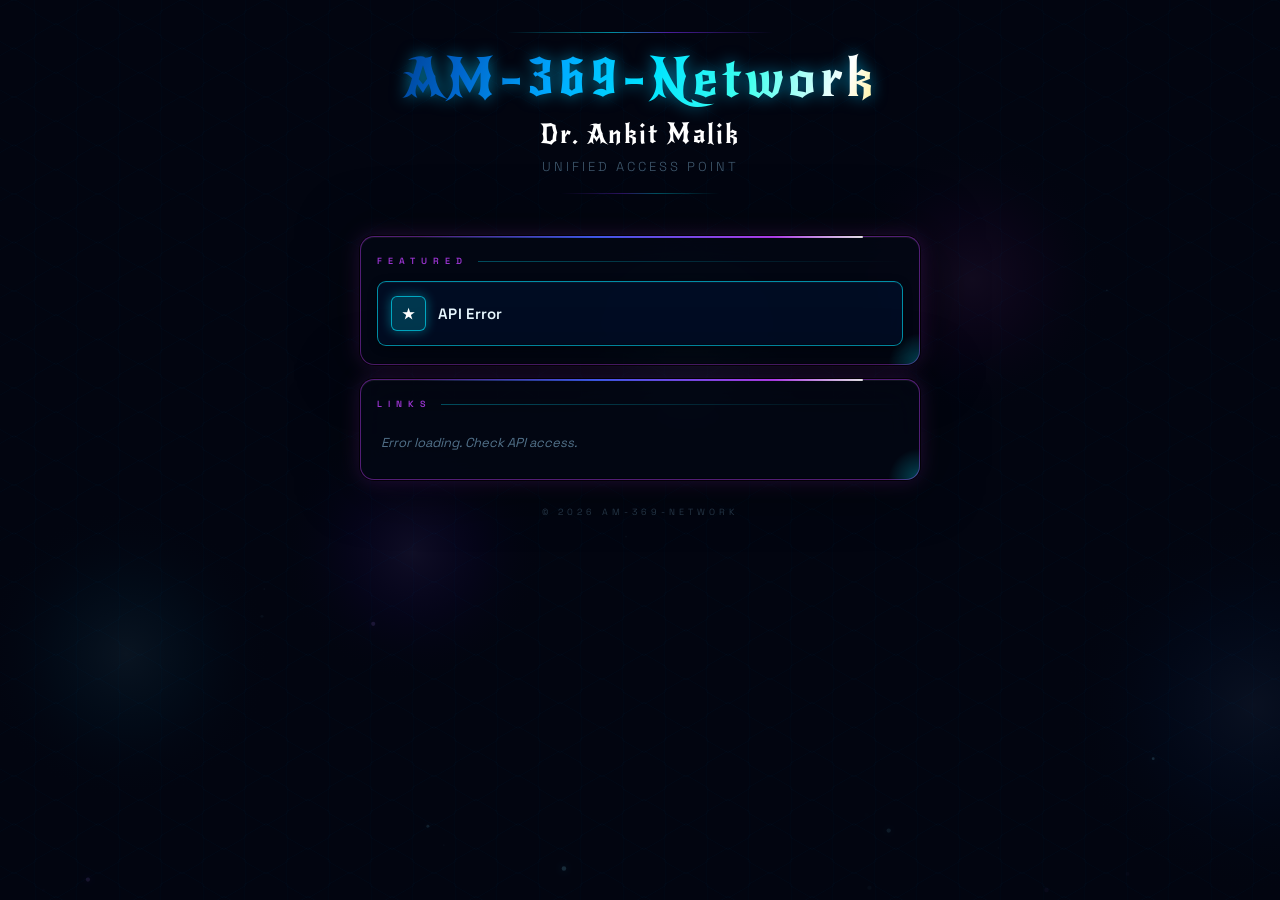
==== commit f8c1ae34: "Update links.html" ====
--- a/links.html
+++ b/links.html
@@ -68,8 +68,8 @@
 }
 
 @keyframes electricShimmer{
-  0%{background-position:0% center;}
-  100%{background-position:240% center;}
+  0%  {background-position:0% center;}
+  100%{background-position:600% center;}
 }
 @keyframes titleGlitch{
   0%,88%,100%{text-shadow:0 0 10px var(--nc-a),0 0 30px var(--nc-glow-a),0 0 60px var(--nc-glow-b);}
@@ -89,16 +89,46 @@
   white-space:nowrap;
   transform-origin:center top;
   background:linear-gradient(110deg,
-    #0050aa 0%,#0090ff 12%,#00e5ff 24%,
-    #ffffff 34%,#a0f0ff 44%,#00e5ff 54%,
-    #7b2fff 66%,#00c4ff 78%,#ffffff 88%,
-    #0090ff 100%
+    #003380  0%,
+    #0066cc  3%,
+    #00aaff  6%,
+    #00e5ff  9%,
+    #40ffee  12%,
+    #ffffff  15%,
+    #ffe000  18%,
+    #ff8800  21%,
+    #ff2266  24%,
+    #cc00ff  27%,
+    #7700ff  30%,
+    #0033ff  33%,
+    #00aaff  36%,
+    #00ffcc  39%,
+    #39ff14  42%,
+    #ffffff  45%,
+    #ffff00  48%,
+    #ff6600  51%,
+    #ff0066  54%,
+    #aa00ff  57%,
+    #4400ff  60%,
+    #0077ff  63%,
+    #00ddff  66%,
+    #80ffee  69%,
+    #ffffff  72%,
+    #ffd700  75%,
+    #ff3300  78%,
+    #ff00aa  81%,
+    #8800ff  84%,
+    #0055ff  87%,
+    #00ccff  90%,
+    #00ffdd  93%,
+    #ffffff  96%,
+    #003380  100%
   );
-  background-size:240% auto;
+  background-size:600% auto;
   -webkit-background-clip:text;
   -webkit-text-fill-color:transparent;
   background-clip:text;
-  animation:electricShimmer 3.5s linear infinite,titleGlitch 7s ease-in-out infinite;
+  animation:electricShimmer 8s linear infinite, titleGlitch 7s ease-in-out infinite;
   filter:drop-shadow(0 0 8px rgba(0,200,255,.6));
 }
 
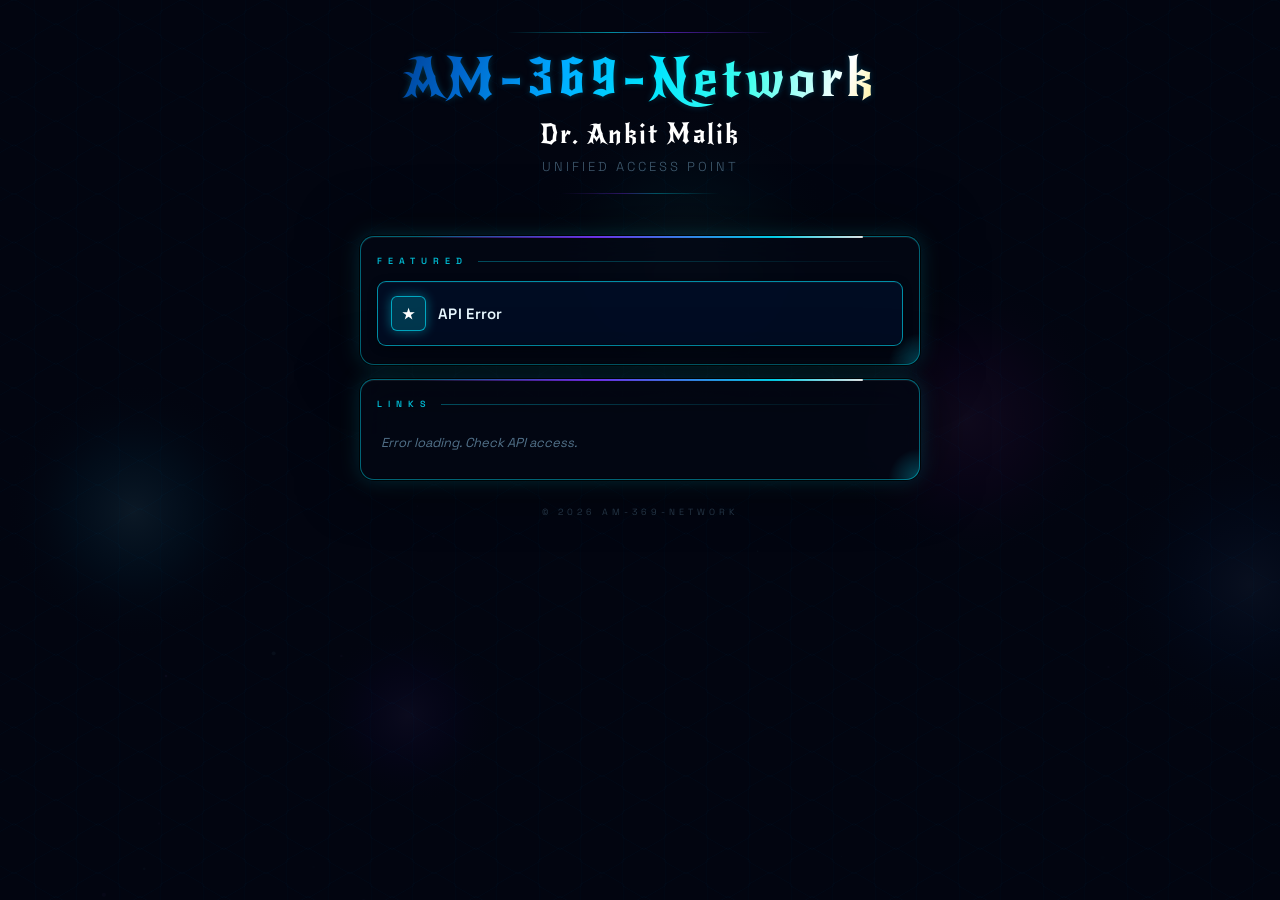
==== commit 2a3535c4: "Update links.html" ====
--- a/links.html
+++ b/links.html
@@ -72,12 +72,12 @@
   100%{background-position:600% center;}
 }
 @keyframes titleGlitch{
-  0%,88%,100%{text-shadow:0 0 10px var(--nc-a),0 0 30px var(--nc-glow-a),0 0 60px var(--nc-glow-b);}
-  89%{text-shadow:3px 0 0 rgba(0,255,255,.6),-3px 0 0 rgba(180,0,255,.6),0 0 20px var(--nc-a);}
+  0%,88%,100%{text-shadow:0 0 4px var(--nc-a),0 0 12px var(--nc-glow-a);}
+  89%{text-shadow:2px 0 0 rgba(0,255,255,.4),-2px 0 0 rgba(180,0,255,.4),0 0 8px var(--nc-a);}
   90%{text-shadow:-2px 0 0 rgba(0,200,255,.5),2px 0 0 rgba(200,0,255,.5);}
-  92%{text-shadow:0 0 10px var(--nc-a),0 0 30px var(--nc-glow-a);}
-  94%{text-shadow:4px 0 0 rgba(0,255,200,.4),-4px 0 0 rgba(255,0,150,.4),0 0 25px var(--nc-a);}
-  97%{text-shadow:0 0 10px var(--nc-a),0 0 30px var(--nc-glow-a),0 0 60px var(--nc-glow-b);}
+  92%{text-shadow:0 0 4px var(--nc-a),0 0 12px var(--nc-glow-a);}
+  94%{text-shadow:2px 0 0 rgba(0,255,200,.3),-2px 0 0 rgba(255,0,150,.3),0 0 8px var(--nc-a);}
+  97%{text-shadow:0 0 4px var(--nc-a),0 0 12px var(--nc-glow-a);}
 }
 .hero-name{
   font-family:'New Rocker',cursive;
@@ -129,7 +129,7 @@
   -webkit-text-fill-color:transparent;
   background-clip:text;
   animation:electricShimmer 8s linear infinite, titleGlitch 7s ease-in-out infinite;
-  filter:drop-shadow(0 0 8px rgba(0,200,255,.6));
+  filter:drop-shadow(0 0 3px rgba(0,200,255,.25));
 }
 
 /* Dr. Ankit Malik — sparking neon white tube light */
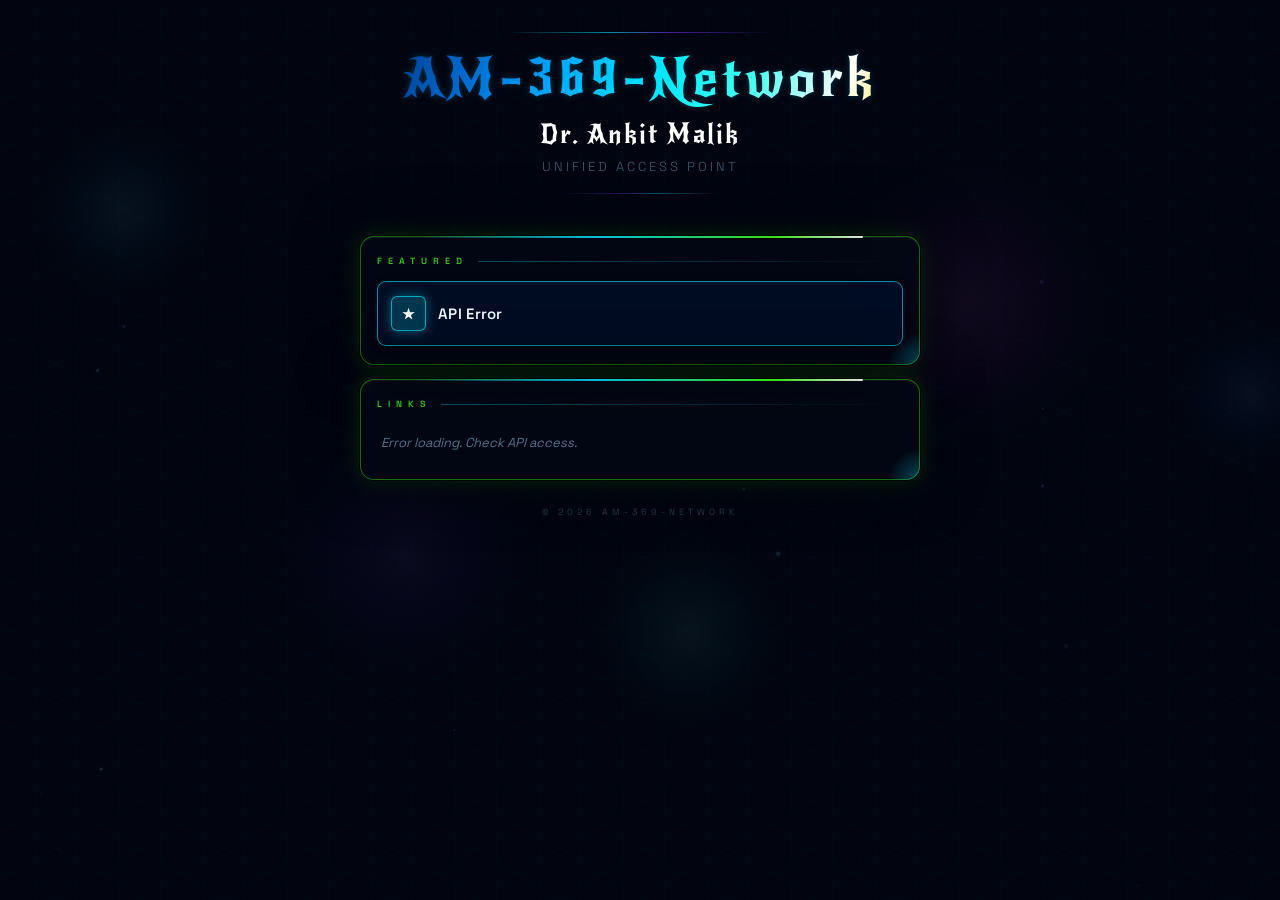
==== commit 173fb495: "Update links.html" ====
--- a/links.html
+++ b/links.html
@@ -71,13 +71,27 @@
   0%  {background-position:0% center;}
   100%{background-position:600% center;}
 }
-@keyframes titleGlitch{
-  0%,88%,100%{text-shadow:0 0 4px var(--nc-a),0 0 12px var(--nc-glow-a);}
-  89%{text-shadow:2px 0 0 rgba(0,255,255,.4),-2px 0 0 rgba(180,0,255,.4),0 0 8px var(--nc-a);}
-  90%{text-shadow:-2px 0 0 rgba(0,200,255,.5),2px 0 0 rgba(200,0,255,.5);}
-  92%{text-shadow:0 0 4px var(--nc-a),0 0 12px var(--nc-glow-a);}
-  94%{text-shadow:2px 0 0 rgba(0,255,200,.3),-2px 0 0 rgba(255,0,150,.3),0 0 8px var(--nc-a);}
-  97%{text-shadow:0 0 4px var(--nc-a),0 0 12px var(--nc-glow-a);}
+@keyframes titleColourCycle{
+  /* 15 colour glow transitions — smooth, dim, tasteful */
+  0%   { text-shadow: 0 0 5px rgba(0,229,255,.5),  0 0 14px rgba(0,180,255,.2);  }   /* cyan */
+  6.5% { text-shadow: 0 0 5px rgba(120,80,255,.5),  0 0 14px rgba(80,40,255,.2); }   /* indigo */
+  13%  { text-shadow: 0 0 5px rgba(0,255,180,.5),   0 0 14px rgba(0,200,140,.2); }   /* teal */
+  19.5%{ text-shadow: 0 0 5px rgba(255,200,0,.5),   0 0 14px rgba(220,150,0,.2); }   /* gold */
+  26%  { text-shadow: 0 0 5px rgba(255,50,120,.5),  0 0 14px rgba(200,0,80,.2);  }   /* crimson */
+  32.5%{ text-shadow: 0 0 5px rgba(180,0,255,.5),   0 0 14px rgba(130,0,200,.2); }   /* violet */
+  39%  { text-shadow: 0 0 5px rgba(0,255,80,.5),    0 0 14px rgba(0,200,50,.2);  }   /* lime */
+  45.5%{ text-shadow: 0 0 5px rgba(255,120,0,.5),   0 0 14px rgba(200,80,0,.2);  }   /* orange */
+  52%  { text-shadow: 0 0 5px rgba(200,230,255,.5), 0 0 14px rgba(160,200,255,.2);}  /* ice white */
+  58.5%{ text-shadow: 0 0 5px rgba(255,0,180,.5),   0 0 14px rgba(200,0,140,.2); }   /* magenta */
+  65%  { text-shadow: 0 0 5px rgba(0,200,255,.5),   0 0 14px rgba(0,150,220,.2); }   /* sky */
+  71.5%{ text-shadow: 0 0 5px rgba(255,230,0,.5),   0 0 14px rgba(200,180,0,.2); }   /* yellow */
+  78%  { text-shadow: 0 0 5px rgba(0,255,220,.5),   0 0 14px rgba(0,200,180,.2); }   /* aqua */
+  84.5%{ text-shadow: 0 0 5px rgba(255,80,80,.5),   0 0 14px rgba(200,40,40,.2); }   /* red */
+  91%  { text-shadow: 0 0 5px rgba(140,200,255,.5), 0 0 14px rgba(100,160,255,.2);}  /* periwinkle */
+  /* glitch flash at 94% */
+  94%  { text-shadow: 2px 0 0 rgba(0,255,255,.35), -2px 0 0 rgba(255,0,200,.35), 0 0 6px rgba(200,230,255,.4); }
+  95%  { text-shadow: 0 0 4px rgba(0,229,255,.4),  0 0 10px rgba(0,180,255,.15); }
+  100% { text-shadow: 0 0 5px rgba(0,229,255,.5),  0 0 14px rgba(0,180,255,.2);  }
 }
 .hero-name{
   font-family:'New Rocker',cursive;
@@ -128,7 +142,7 @@
   -webkit-background-clip:text;
   -webkit-text-fill-color:transparent;
   background-clip:text;
-  animation:electricShimmer 8s linear infinite, titleGlitch 7s ease-in-out infinite;
+  animation:electricShimmer 8s linear infinite, titleColourCycle 12s ease-in-out infinite;
   filter:drop-shadow(0 0 3px rgba(0,200,255,.25));
 }
 
